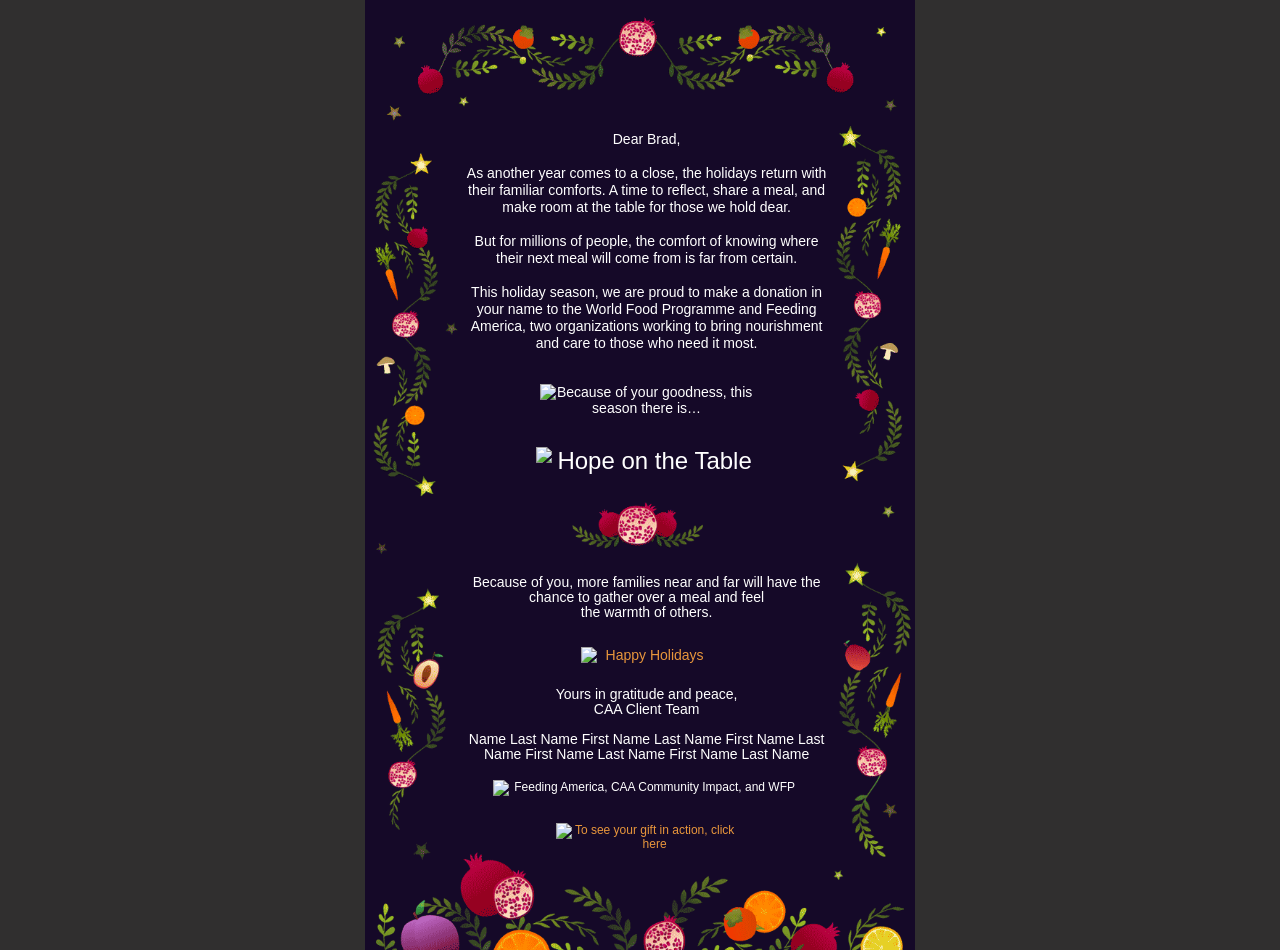
==== email/index.html @ cb6d677e "Rework phone side fillers to close dead space without spreading the text Lower section: replace the " ====
<!DOCTYPE html PUBLIC "-//W3C//DTD XHTML 1.0 Transitional//EN" "http://www.w3.org/TR/xhtml1/DTD/xhtml1-transitional.dtd">
<html dir="ltr" xmlns="http://www.w3.org/1999/xhtml" xmlns:o="urn:schemas-microsoft-com:office:office" lang="en">
 <head>
  <meta name="viewport" content="width=device-width, initial-scale=1">
  <meta charset="UTF-8">
  <meta name="x-apple-disable-message-reformatting">
  <meta http-equiv="X-UA-Compatible" content="IE=edge">
  <meta content="telephone=no" name="format-detection">
  <meta name="color-scheme" content="light dark">
  <meta name="supported-color-schemes" content="light dark">
  <title>Hope on the Table</title>
  <!--[if (mso 16)]>
    <style type="text/css">
    a {text-decoration: none;}
    </style>
    <![endif]-->
  <!--[if gte mso 9]>
<noscript>
         <xml>
           <o:OfficeDocumentSettings>
           <o:AllowPNG></o:AllowPNG>
           <o:PixelsPerInch>96</o:PixelsPerInch>
           </o:OfficeDocumentSettings>
         </xml>
      </noscript>
<![endif]-->
  <style type="text/css">
#outlook a {
  padding:0;
}
span.MsoHyperlink,
span.MsoHyperlinkFollowed {
  color:inherit;
  mso-style-priority:99;
}
a[x-apple-data-detectors],
#MessageViewBody a {
  color:inherit!important;
  text-decoration:none!important;
  font-size:inherit!important;
  font-family:inherit!important;
  font-weight:inherit!important;
  line-height:inherit!important;
}
img {
  -ms-interpolation-mode:bicubic;
}
/* GMAIL APP DARK MODE (iOS). Gmail inverts white text to dark but cannot recolour the
   card's image background, which left dark text on a dark card. Each white paragraph
   sits in two wrappers whose blend modes cancel that inversion, so the text ends up
   white whether or not Gmail has inverted it. "u + .body" matches only inside Gmail,
   so no other mail app sees these rules. Works for pure white text only. */
u + .body .gm-screen { background:#000; mix-blend-mode:screen }
u + .body .gm-diff { background:#000; mix-blend-mode:difference }
/* ORPHANS. The last four words of each paragraph are joined with non-breaking spaces
   and wrapped in a white-space:nowrap span (two methods, in case a client drops one),
   so a paragraph can never end on a line of fewer than four words.
   Where the client supports it, text-wrap:pretty also evens out the lines above. */
.copy p { text-wrap:pretty }
:root {
  color-scheme:light dark;
  supported-color-schemes:light dark;
}
/* DARK MODE. The design is already dark, so the goal is to stop mail apps recolouring it:
   the card colour must stay #150928 or it no longer matches the border GIFs.
   Inline, every card cell also tiles card-bg.png, a solid #150928 image: dark modes
   recolour background colours (and CSS gradients) but leave images alone.
   The rules below cover clients that honour dark-mode CSS. */
@media (prefers-color-scheme:dark) {
  .card, .card td { background-color:#150928!important; background-image:url(images/card-bg.png)!important }
  .copy p { color:#ffffff!important }
}
/* Outlook.com and the Outlook mobile apps */
[data-ogsb] .card, [data-ogsb] .card td { background-color:#150928!important; background-image:url(images/card-bg.png)!important }
[data-ogsc] .copy p { color:#ffffff!important }
/* Phone type and spacing carried over from the Stripo export (same 600px breakpoint):
   tighter line height, smaller gaps, and different sizes for the text images. */
@media only screen and (max-width:600px) {
  .copy p.t { line-height:110%!important }
  .copy p.m30 { margin-bottom:30px!important }
  .copy p.m19 { margin-bottom:19px!important }
  .s20 { padding-bottom:20px!important }
  .s17 { padding-bottom:17px!important }
  .s21 { padding-bottom:21px!important }
  .i208 { width:208px!important }
  .i191 { width:191px!important }
  .i158 { width:158px!important }
  .i328 { width:100%!important; max-width:328px!important }
}
/* The layout is fluid without this block; it only tightens spacing on narrow screens. */
@media only screen and (max-width:480px) {
  .copy { padding-left:2px!important; padding-right:2px!important }
}
/* On the very narrowest phones 14px text cannot fit four words on every line of the
   narrow column, so the copy drops back to 12px there to keep the no-orphan rule. */
@media only screen and (max-width:340px) {
  .copy p.t { font-size:12px!important }
}
/* PHONE SIDE FILLERS. On phones the copy is taller than the side vines, which leaves
   empty side space. Extra vine pieces are stacked above the vines to fill it. They are
   sized so they stay shorter than the copy beside them (otherwise they would push the
   text apart), and they stay hidden on desktop and where media queries are unsupported.
   Upper section: vines sit at the bottom, next to the centre ornament, with a longer
   vine above them on smaller phones and a short star sprig on larger ones.
   Lower section: a short star sprig above the lower vines. */
@media only screen and (max-width:460px) {
  .vb { vertical-align:bottom!important }
}
@media only screen and (max-width:395px) {
  .fill-up { display:block!important; width:100%!important; height:auto!important; max-height:none!important }
}
@media only screen and (min-width:396px) and (max-width:460px) {
  .sprig-up { display:block!important; width:100%!important; height:auto!important; max-height:none!important }
}
@media only screen and (max-width:414px) {
  .sprig-lo { display:block!important; width:100%!important; height:auto!important; max-height:none!important }
}
  </style>
    <![endif]-->
  <!--[if gte mso 9]>
<noscript>
         <xml>
           <o:OfficeDocumentSettings>
           <o:AllowPNG></o:AllowPNG>
           <o:PixelsPerInch>96</o:PixelsPerInch>
           </o:OfficeDocumentSettings>
         </xml>
      </noscript>
<![endif]-->
  <style type="text/css">
#outlook a {
  padding:0;
}
span.MsoHyperlink,
span.MsoHyperlinkFollowed {
  color:inherit;
  mso-style-priority:99;
}
a[x-apple-data-detectors],
#MessageViewBody a {
  color:inherit!important;
  text-decoration:none!important;
  font-size:inherit!important;
  font-family:inherit!important;
  font-weight:inherit!important;
  line-height:inherit!important;
}
img {
  -ms-interpolation-mode:bicubic;
}
/* GMAIL APP DARK MODE (iOS). Gmail inverts white text to dark but cannot recolour the
   card's image background, which left dark text on a dark card. Each white paragraph
   sits in two wrappers whose blend modes cancel that inversion, so the text ends up
   white whether or not Gmail has inverted it. "u + .body" matches only inside Gmail,
   so no other mail app sees these rules. Works for pure white text only. */
u + .body .gm-screen { background:#000; mix-blend-mode:screen }
u + .body .gm-diff { background:#000; mix-blend-mode:difference }
/* ORPHANS. The last four words of each paragraph are joined with non-breaking spaces
   and wrapped in a white-space:nowrap span (two methods, in case a client drops one),
   so a paragraph can never end on a line of fewer than four words.
   Where the client supports it, text-wrap:pretty also evens out the lines above. */
.copy p { text-wrap:pretty }
:root {
  color-scheme:light dark;
  supported-color-schemes:light dark;
}
/* DARK MODE. The design is already dark, so the goal is to stop mail apps recolouring it:
   the card colour must stay #150928 or it no longer matches the border GIFs.
   Inline, every card cell also tiles card-bg.png, a solid #150928 image: dark modes
   recolour background colours (and CSS gradients) but leave images alone.
   The rules below cover clients that honour dark-mode CSS. */
@media (prefers-color-scheme:dark) {
  .card, .card td { background-color:#150928!important; background-image:url(images/card-bg.png)!important }
  .copy p { color:#ffffff!important }
}
/* Outlook.com and the Outlook mobile apps */
[data-ogsb] .card, [data-ogsb] .card td { background-color:#150928!important; background-image:url(images/card-bg.png)!important }
[data-ogsc] .copy p { color:#ffffff!important }
/* Phone type and spacing carried over from the Stripo export (same 600px breakpoint):
   tighter line height, smaller gaps, and different sizes for the text images. */
@media only screen and (max-width:600px) {
  .copy p.t { line-height:110%!important }
  .copy p.m30 { margin-bottom:30px!important }
  .copy p.m19 { margin-bottom:19px!important }
  .s20 { padding-bottom:20px!important }
  .s17 { padding-bottom:17px!important }
  .s21 { padding-bottom:21px!important }
  .i208 { width:208px!important }
  .i191 { width:191px!important }
  .i158 { width:158px!important }
  .i328 { width:100%!important; max-width:328px!important }
}
/* The layout is fluid without this block; it only tightens spacing on narrow screens. */
@media only screen and (max-width:480px) {
  .copy { padding-left:2px!important; padding-right:2px!important }
}
/* On the very narrowest phones 14px text cannot fit four words on every line of the
   narrow column, so the copy drops back to 12px there to keep the no-orphan rule. */
@media only screen and (max-width:340px) {
  .copy p.t { font-size:12px!important }
}
/* On phones the closing copy is taller than the lower vines, which leaves empty side
   space above them. An extra vine is stacked on top to fill it: a longer one on small
   phones, a short star sprig on larger phones where the gap is smaller. Both stay
   hidden on desktop and where media queries are not supported. */
@media only screen and (max-width:380px) {
  .fill { display:block!important; width:100%!important; height:auto!important; max-height:none!important }
}
@media only screen and (min-width:381px) and (max-width:460px) {
  .fill2 { display:block!important; width:100%!important; height:auto!important; max-height:none!important }
}
  </style>
 </head>
 <body class="body" style="width:100%;height:100%;font-family:arial, 'helvetica neue', helvetica, sans-serif;-webkit-text-size-adjust:100%;-ms-text-size-adjust:100%;padding:0;Margin:0;background-color:#302F2F">
  <div dir="ltr" lang="en" style="background-color:#302F2F">
   <!--[if gte mso 9]>
 <v:background xmlns:v="urn:schemas-microsoft-com:vml" fill="t">
   <v:fill type="tile" color="#302f2f"></v:fill>
 </v:background>
<![endif]-->
   <table cellspacing="0" cellpadding="0" width="100%" role="presentation" style="mso-table-lspace:0pt;mso-table-rspace:0pt;border-collapse:collapse;border-spacing:0px;padding:0;Margin:0;width:100%;height:100%">
    <tr>
     <td align="center" valign="top" background="https://fcetioh.stripocdn.email/content/guids/CABINET_0accc73189b1af1fe52f40ec5e8c17fe4d7eea9a4fdfcc6ef435d49ac88b72da/images/frame_10.png" style="padding:0;Margin:0;background-image:url(https://fcetioh.stripocdn.email/content/guids/CABINET_0accc73189b1af1fe52f40ec5e8c17fe4d7eea9a4fdfcc6ef435d49ac88b72da/images/frame_10.png);background-repeat:repeat;background-position:center top">

      <!-- Classic Outlook ignores max-width, so it gets a fixed 550px wrapper. -->
      <!--[if mso]><table role="presentation" cellpadding="0" cellspacing="0" width="550" align="center"><tr><td><![endif]-->

      <!-- CARD: fluid up to 550px. The border is seven animated GIF slices, all real images,
           stacked around two text sections that are free to grow with the copy.
           #150928 is the flat background colour baked into every slice. -->
      <table class="card" cellpadding="0" cellspacing="0" align="center" bgcolor="#150928" background="images/card-bg.png" role="presentation" style="mso-table-lspace:0pt;mso-table-rspace:0pt;border-collapse:collapse;border-spacing:0px;width:100%;max-width:550px;background-color:#150928;background-image:url(images/card-bg.png)">

       <!-- BORDER: top garland -->
       <tr>
        <td bgcolor="#150928" background="images/card-bg.png" style="padding:0;Margin:0;font-size:0;line-height:0;background-color:#150928;background-image:url(images/card-bg.png)"><img src="images/border-top.gif" width="550" alt="" style="display:block;width:100%;height:auto;border:0;outline:none;text-decoration:none"></td>
       </tr>

       <!-- SECTION 1: letter + headline, between the upper side vines -->
       <tr>
        <td style="padding:0;Margin:0">
         <table cellpadding="0" cellspacing="0" width="100%" role="presentation" style="mso-table-lspace:0pt;mso-table-rspace:0pt;border-collapse:collapse;border-spacing:0px;width:100%">
          <tr>
           <td class="vb" width="17.4%" valign="middle" bgcolor="#150928" background="images/card-bg.png" style="background-color:#150928;background-image:url(images/card-bg.png);padding:0;Margin:0;width:17.4%;font-size:0;line-height:0"><!--[if !mso]><!--><img class="fill-up" src="images/border-fill-left.gif" alt="" style="display:none;max-height:0;overflow:hidden;border:0;outline:none;text-decoration:none"><img class="sprig-up" src="images/border-star-left.gif" alt="" style="display:none;max-height:0;overflow:hidden;border:0;outline:none;text-decoration:none"><!--<![endif]--><img src="images/border-upper-left.gif" width="96" alt="" style="display:block;width:100%;height:auto;border:0;outline:none;text-decoration:none"></td>
           <td class="copy" align="center" valign="middle" bgcolor="#150928" background="images/card-bg.png" style="background-color:#150928;background-image:url(images/card-bg.png);padding:0 6px 20px;Margin:0">
            <!-- Mandrill: greeting name goes here -->
            <div class="gm-screen"><div class="gm-diff"><p class="t" style="Margin:0 0 17px;mso-line-height-rule:exactly;font-family:helvetica, 'helvetica neue', arial, verdana, sans-serif;line-height:17px;letter-spacing:0;font-weight:400;color:#ffffff;font-size:14px">Dear Brad,</p></div></div>
            <div class="gm-screen"><div class="gm-diff"><p class="t" style="Margin:0 0 17px;mso-line-height-rule:exactly;font-family:helvetica, 'helvetica neue', arial, verdana, sans-serif;line-height:17px;letter-spacing:0;font-weight:400;color:#ffffff;font-size:14px">As another year comes to a close, the holidays return with their familiar comforts. A time to reflect, share a meal, and make room at the table for <span style="white-space:nowrap">those&nbsp;we&nbsp;hold&nbsp;dear.</span></p></div></div>
            <div class="gm-screen"><div class="gm-diff"><p class="t" style="Margin:0 0 17px;mso-line-height-rule:exactly;font-family:helvetica, 'helvetica neue', arial, verdana, sans-serif;line-height:17px;letter-spacing:0;font-weight:400;color:#ffffff;font-size:14px">But for millions of people, the comfort of knowing where their next meal will come from <span style="white-space:nowrap">is&nbsp;far&nbsp;from&nbsp;certain.</span></p></div></div>
            <div class="gm-screen"><div class="gm-diff"><p class="t m30" style="Margin:0 0 32px;mso-line-height-rule:exactly;font-family:helvetica, 'helvetica neue', arial, verdana, sans-serif;line-height:17px;letter-spacing:0;font-weight:400;color:#ffffff;font-size:14px">This holiday season, we are proud to make a donation in your name to the World Food Programme and Feeding America, two organizations working to bring nourishment and care to those <span style="white-space:nowrap">who&nbsp;need&nbsp;it&nbsp;most.</span></p></div></div>
            <table cellpadding="0" cellspacing="0" align="center" role="presentation" style="mso-table-lspace:0pt;mso-table-rspace:0pt;border-collapse:collapse;border-spacing:0px">
             <tr>
              <td class="s20" align="center" style="padding:0 0 31px;Margin:0;font-size:0"><img class="i208" src="https://fcetioh.stripocdn.email/content/guids/CABINET_00a0d6fecd8da9bb60e76471b2620e7f6abd9579eed82ce5074ff3a0ddf4182b/images/because_of_your_goodness_this_season_there_isorange.png" alt="Because of your goodness, this season there is…" width="214" style="display:block;width:214px;max-width:100%;height:auto;font-size:14px;color:#ffffff;border:0;outline:none;text-decoration:none"></td>
             </tr>
             <tr>
              <td align="center" style="padding:0;Margin:0;font-size:0"><img src="https://fcetioh.stripocdn.email/content/guids/CABINET_0accc73189b1af1fe52f40ec5e8c17fe4d7eea9a4fdfcc6ef435d49ac88b72da/images/hope_on_the_table.png" class="i191" alt="Hope on the Table" width="222" style="display:block;width:222px;max-width:100%;height:auto;font-size:24px;color:#ffffff;border:0;outline:none;text-decoration:none"></td>
             </tr>
            </table>
           </td>
           <td class="vb" width="15%" valign="middle" bgcolor="#150928" background="images/card-bg.png" style="background-color:#150928;background-image:url(images/card-bg.png);padding:0;Margin:0;width:15%;font-size:0;line-height:0"><!--[if !mso]><!--><img class="fill-up" src="images/border-fill-right.gif" alt="" style="display:none;max-height:0;overflow:hidden;border:0;outline:none;text-decoration:none"><img class="sprig-up" src="images/border-star-right-alt.gif" alt="" style="display:none;max-height:0;overflow:hidden;border:0;outline:none;text-decoration:none"><!--<![endif]--><img src="images/border-upper-right.gif" width="83" alt="" style="display:block;width:100%;height:auto;border:0;outline:none;text-decoration:none"></td>
          </tr>
         </table>
        </td>
       </tr>

       <!-- BORDER: centre pomegranate divider -->
       <tr>
        <td bgcolor="#150928" background="images/card-bg.png" style="padding:0;Margin:0;font-size:0;line-height:0;background-color:#150928;background-image:url(images/card-bg.png)"><img src="images/border-centre.gif" width="550" alt="" style="display:block;width:100%;height:auto;border:0;outline:none;text-decoration:none"></td>
       </tr>

       <!-- SECTION 2: closing + signature, between the lower side vines.
            The vines and the copy are bottom-aligned: the vines stay joined to the
            fruit below, and the last line sits just above the garland, however long
            the signature list gets. -->
       <tr>
        <td style="padding:0;Margin:0">
         <table cellpadding="0" cellspacing="0" width="100%" role="presentation" style="mso-table-lspace:0pt;mso-table-rspace:0pt;border-collapse:collapse;border-spacing:0px;width:100%">
          <tr>
           <td width="17.4%" valign="bottom" bgcolor="#150928" background="images/card-bg.png" style="background-color:#150928;background-image:url(images/card-bg.png);padding:0;Margin:0;width:17.4%;font-size:0;line-height:0"><!--[if !mso]><!--><img class="sprig-lo" src="images/border-star-left.gif" alt="" style="display:none;max-height:0;overflow:hidden;border:0;outline:none;text-decoration:none"><!--<![endif]--><img src="images/border-lower-left.gif" width="96" alt="" style="display:block;width:100%;height:auto;border:0;outline:none;text-decoration:none"></td>
           <td class="copy" align="center" valign="bottom" bgcolor="#150928" background="images/card-bg.png" style="background-color:#150928;background-image:url(images/card-bg.png);padding:14px 6px 0;Margin:0">
            <div class="gm-screen"><div class="gm-diff"><p class="t m19" style="Margin:0 0 27px;mso-line-height-rule:exactly;font-family:arial, 'helvetica neue', helvetica, sans-serif;line-height:15px;letter-spacing:0;font-weight:normal;color:#ffffff;font-size:14px">Because of you, more families near and far will have the chance to gather over a meal and feel <span style="white-space:nowrap">the&nbsp;warmth&nbsp;of&nbsp;others.</span></p></div></div>
            <table cellpadding="0" cellspacing="0" align="center" role="presentation" style="mso-table-lspace:0pt;mso-table-rspace:0pt;border-collapse:collapse;border-spacing:0px">
             <tr>
              <td class="s17" align="center" style="padding:0 0 24px;Margin:0;font-size:0"><img class="i158" src="https://fcetioh.stripocdn.email/content/guids/CABINET_00a0d6fecd8da9bb60e76471b2620e7f6abd9579eed82ce5074ff3a0ddf4182b/images/happy_holidaysorange.png" alt="Happy Holidays" width="132" style="display:block;width:132px;max-width:100%;height:auto;font-size:14px;color:#e8963c;border:0;outline:none;text-decoration:none"></td>
             </tr>
            </table>
            <div class="gm-screen"><div class="gm-diff"><p class="t" style="Margin:0 0 15px;mso-line-height-rule:exactly;font-family:arial, 'helvetica neue', helvetica, sans-serif;line-height:15px;letter-spacing:0;font-weight:normal;color:#ffffff;font-size:14px">Yours in gratitude and peace,<br>CAA Client Team</p></div></div>
            <!-- Mandrill: signature names go here; the section grows to fit.
                 To keep the no-orphan rule with merged names, join the last four words
                 with &nbsp; in the merge value (or each first and last name pair). -->
            <div class="gm-screen"><div class="gm-diff"><p class="t" style="Margin:0 0 18px;mso-line-height-rule:exactly;font-family:arial, 'helvetica neue', helvetica, sans-serif;line-height:15px;letter-spacing:0;font-weight:normal;color:#ffffff;font-size:14px">Name Last Name First Name Last Name First Name Last Name First Name Last Name <span style="white-space:nowrap">First&nbsp;Name&nbsp;Last&nbsp;Name</span></p></div></div>
            <table cellpadding="0" cellspacing="0" align="center" role="presentation" style="mso-table-lspace:0pt;mso-table-rspace:0pt;border-collapse:collapse;border-spacing:0px">
             <tr>
              <td class="s21" align="center" style="padding:0 0 27px;Margin:0;font-size:0"><img class="i328" src="https://fcetioh.stripocdn.email/content/guids/CABINET_0accc73189b1af1fe52f40ec5e8c17fe4d7eea9a4fdfcc6ef435d49ac88b72da/images/group_48098418.png" alt="Feeding America, CAA Community Impact, and WFP" width="308" style="display:block;width:308px;max-width:100%;height:auto;font-size:12px;color:#ffffff;border:0;outline:none;text-decoration:none"></td>
             </tr>
             <tr>
              <td align="center" style="padding:0;Margin:0;font-size:0"><img class="i208" src="https://fcetioh.stripocdn.email/content/guids/CABINET_00a0d6fecd8da9bb60e76471b2620e7f6abd9579eed82ce5074ff3a0ddf4182b/images/to_see_your_gift_in_action_click_here_orange.png" alt="To see your gift in action, click here" width="181" style="display:block;width:181px;max-width:100%;height:auto;font-size:12px;color:#e8963c;border:0;outline:none;text-decoration:none"></td>
             </tr>
            </table>
           </td>
           <td width="15%" valign="bottom" bgcolor="#150928" background="images/card-bg.png" style="background-color:#150928;background-image:url(images/card-bg.png);padding:0;Margin:0;width:15%;font-size:0;line-height:0"><!--[if !mso]><!--><img class="sprig-lo" src="images/border-star-right.gif" alt="" style="display:none;max-height:0;overflow:hidden;border:0;outline:none;text-decoration:none"><!--<![endif]--><img src="images/border-lower-right.gif" width="83" alt="" style="display:block;width:100%;height:auto;border:0;outline:none;text-decoration:none"></td>
          </tr>
         </table>
        </td>
       </tr>

       <!-- BORDER: bottom fruit -->
       <tr>
        <td bgcolor="#150928" background="images/card-bg.png" style="padding:0;Margin:0;font-size:0;line-height:0;background-color:#150928;background-image:url(images/card-bg.png)"><img src="images/border-bottom.gif" width="550" alt="" style="display:block;width:100%;height:auto;border:0;outline:none;text-decoration:none"></td>
       </tr>
      </table>

      <!--[if mso]></td></tr></table><![endif]-->
     </td>
    </tr>
   </table>
  </div>
 </body>
</html>
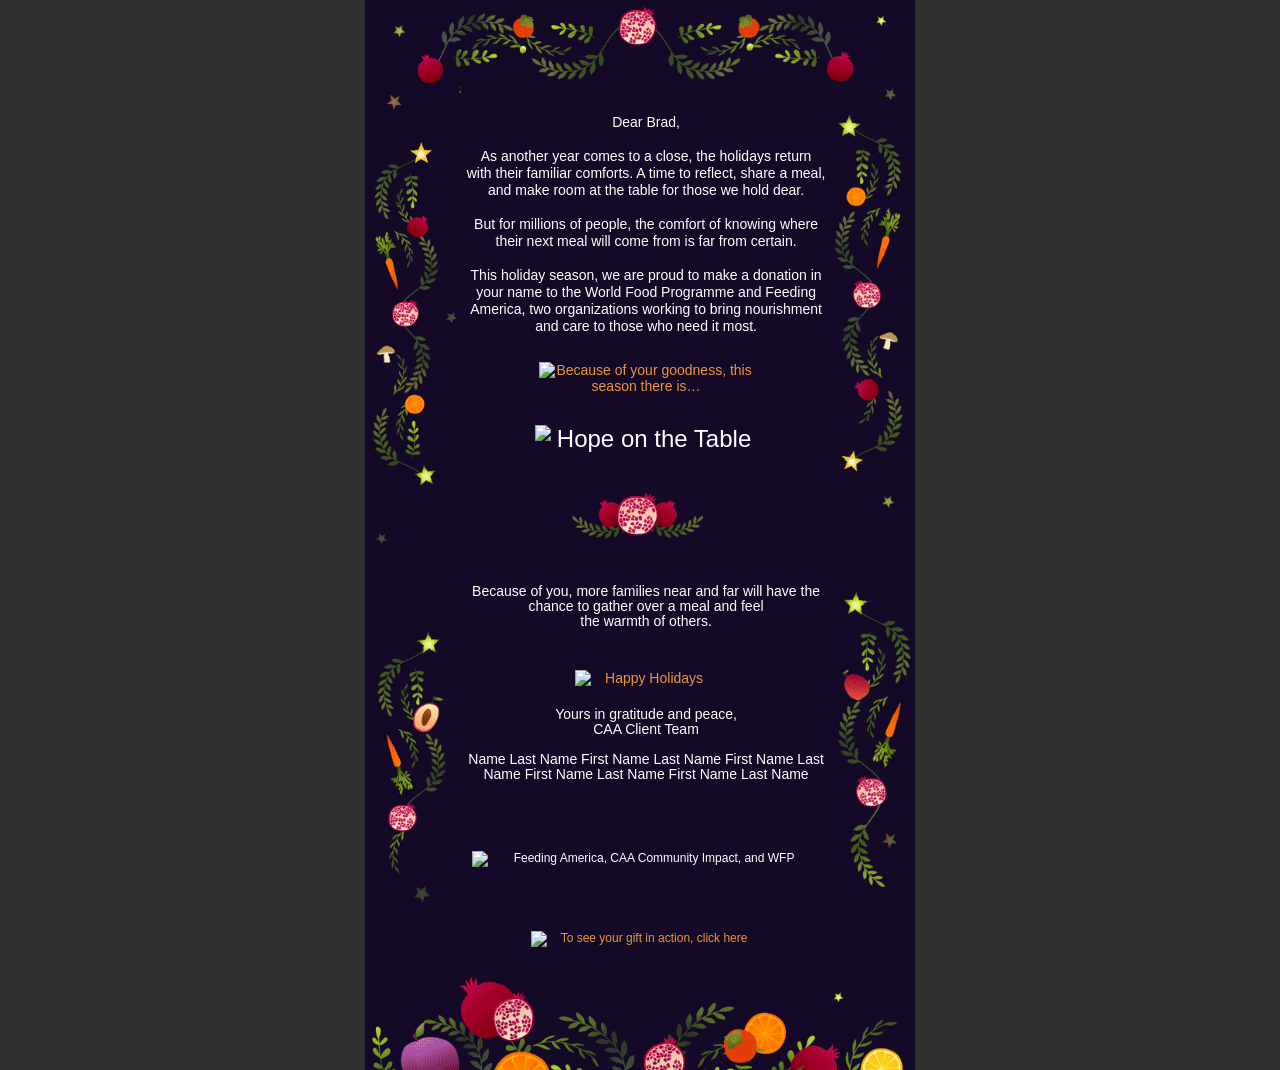
==== commit 34e604d1: "Adopt the new desktop and mobile border art and latest Stripo spacing Re-slice the border from email" ====
--- a/email/index.html
+++ b/email/index.html
@@ -73,12 +73,23 @@
 /* Outlook.com and the Outlook mobile apps */
 [data-ogsb] .card, [data-ogsb] .card td { background-color:#150928!important; background-image:url(images/card-bg.png)!important }
 [data-ogsc] .copy p { color:#ffffff!important }
-/* Phone type and spacing carried over from the Stripo export (same 600px breakpoint):
-   tighter line height, smaller gaps, and different sizes for the text images. */
-@media only screen and (max-width:600px) {
+/* PHONES (440px and narrower: the widest current phone in portrait).
+   1. The border swaps to the taller mobile artwork: each border slot holds a desktop
+      image (.dsk) and a hidden mobile image (.mob), and the side columns take the
+      mobile artwork's proportions. Where media queries are unsupported the desktop
+      border simply stays. Wider than 440px the mobile vines would outgrow the copy.
+   2. Type, gaps and text-image sizes take the phone values from the Stripo export. */
+@media only screen and (max-width:440px) {
+  .dsk { display:none!important }
+  .mob { display:block!important; width:100%!important; height:auto!important; max-height:none!important }
+  .col-l { width:18.4%!important }
+  .col-r { width:15.8%!important }
+  .c1 { padding:10px 2px 8px!important; vertical-align:bottom!important }
+  .c2 { padding:10px 2px 5px!important }
   .copy p.t { line-height:110%!important }
   .copy p.m30 { margin-bottom:30px!important }
   .copy p.m19 { margin-bottom:19px!important }
+  .copy p.m63 { margin-bottom:63px!important }
   .s20 { padding-bottom:20px!important }
   .s17 { padding-bottom:17px!important }
   .s21 { padding-bottom:21px!important }
@@ -87,127 +98,10 @@
   .i158 { width:158px!important }
   .i328 { width:100%!important; max-width:328px!important }
 }
-/* The layout is fluid without this block; it only tightens spacing on narrow screens. */
-@media only screen and (max-width:480px) {
-  .copy { padding-left:2px!important; padding-right:2px!important }
-}
 /* On the very narrowest phones 14px text cannot fit four words on every line of the
    narrow column, so the copy drops back to 12px there to keep the no-orphan rule. */
-@media only screen and (max-width:340px) {
+@media only screen and (max-width:345px) {
   .copy p.t { font-size:12px!important }
-}
-/* PHONE SIDE FILLERS. On phones the copy is taller than the side vines, which leaves
-   empty side space. Extra vine pieces are stacked above the vines to fill it. They are
-   sized so they stay shorter than the copy beside them (otherwise they would push the
-   text apart), and they stay hidden on desktop and where media queries are unsupported.
-   Upper section: vines sit at the bottom, next to the centre ornament, with a longer
-   vine above them on smaller phones and a short star sprig on larger ones.
-   Lower section: a short star sprig above the lower vines. */
-@media only screen and (max-width:460px) {
-  .vb { vertical-align:bottom!important }
-}
-@media only screen and (max-width:395px) {
-  .fill-up { display:block!important; width:100%!important; height:auto!important; max-height:none!important }
-}
-@media only screen and (min-width:396px) and (max-width:460px) {
-  .sprig-up { display:block!important; width:100%!important; height:auto!important; max-height:none!important }
-}
-@media only screen and (max-width:414px) {
-  .sprig-lo { display:block!important; width:100%!important; height:auto!important; max-height:none!important }
-}
-  </style>
-    <![endif]-->
-  <!--[if gte mso 9]>
-<noscript>
-         <xml>
-           <o:OfficeDocumentSettings>
-           <o:AllowPNG></o:AllowPNG>
-           <o:PixelsPerInch>96</o:PixelsPerInch>
-           </o:OfficeDocumentSettings>
-         </xml>
-      </noscript>
-<![endif]-->
-  <style type="text/css">
-#outlook a {
-  padding:0;
-}
-span.MsoHyperlink,
-span.MsoHyperlinkFollowed {
-  color:inherit;
-  mso-style-priority:99;
-}
-a[x-apple-data-detectors],
-#MessageViewBody a {
-  color:inherit!important;
-  text-decoration:none!important;
-  font-size:inherit!important;
-  font-family:inherit!important;
-  font-weight:inherit!important;
-  line-height:inherit!important;
-}
-img {
-  -ms-interpolation-mode:bicubic;
-}
-/* GMAIL APP DARK MODE (iOS). Gmail inverts white text to dark but cannot recolour the
-   card's image background, which left dark text on a dark card. Each white paragraph
-   sits in two wrappers whose blend modes cancel that inversion, so the text ends up
-   white whether or not Gmail has inverted it. "u + .body" matches only inside Gmail,
-   so no other mail app sees these rules. Works for pure white text only. */
-u + .body .gm-screen { background:#000; mix-blend-mode:screen }
-u + .body .gm-diff { background:#000; mix-blend-mode:difference }
-/* ORPHANS. The last four words of each paragraph are joined with non-breaking spaces
-   and wrapped in a white-space:nowrap span (two methods, in case a client drops one),
-   so a paragraph can never end on a line of fewer than four words.
-   Where the client supports it, text-wrap:pretty also evens out the lines above. */
-.copy p { text-wrap:pretty }
-:root {
-  color-scheme:light dark;
-  supported-color-schemes:light dark;
-}
-/* DARK MODE. The design is already dark, so the goal is to stop mail apps recolouring it:
-   the card colour must stay #150928 or it no longer matches the border GIFs.
-   Inline, every card cell also tiles card-bg.png, a solid #150928 image: dark modes
-   recolour background colours (and CSS gradients) but leave images alone.
-   The rules below cover clients that honour dark-mode CSS. */
-@media (prefers-color-scheme:dark) {
-  .card, .card td { background-color:#150928!important; background-image:url(images/card-bg.png)!important }
-  .copy p { color:#ffffff!important }
-}
-/* Outlook.com and the Outlook mobile apps */
-[data-ogsb] .card, [data-ogsb] .card td { background-color:#150928!important; background-image:url(images/card-bg.png)!important }
-[data-ogsc] .copy p { color:#ffffff!important }
-/* Phone type and spacing carried over from the Stripo export (same 600px breakpoint):
-   tighter line height, smaller gaps, and different sizes for the text images. */
-@media only screen and (max-width:600px) {
-  .copy p.t { line-height:110%!important }
-  .copy p.m30 { margin-bottom:30px!important }
-  .copy p.m19 { margin-bottom:19px!important }
-  .s20 { padding-bottom:20px!important }
-  .s17 { padding-bottom:17px!important }
-  .s21 { padding-bottom:21px!important }
-  .i208 { width:208px!important }
-  .i191 { width:191px!important }
-  .i158 { width:158px!important }
-  .i328 { width:100%!important; max-width:328px!important }
-}
-/* The layout is fluid without this block; it only tightens spacing on narrow screens. */
-@media only screen and (max-width:480px) {
-  .copy { padding-left:2px!important; padding-right:2px!important }
-}
-/* On the very narrowest phones 14px text cannot fit four words on every line of the
-   narrow column, so the copy drops back to 12px there to keep the no-orphan rule. */
-@media only screen and (max-width:340px) {
-  .copy p.t { font-size:12px!important }
-}
-/* On phones the closing copy is taller than the lower vines, which leaves empty side
-   space above them. An extra vine is stacked on top to fill it: a longer one on small
-   phones, a short star sprig on larger phones where the gap is smaller. Both stay
-   hidden on desktop and where media queries are not supported. */
-@media only screen and (max-width:380px) {
-  .fill { display:block!important; width:100%!important; height:auto!important; max-height:none!important }
-}
-@media only screen and (min-width:381px) and (max-width:460px) {
-  .fill2 { display:block!important; width:100%!important; height:auto!important; max-height:none!important }
 }
   </style>
  </head>
@@ -226,13 +120,14 @@
       <!--[if mso]><table role="presentation" cellpadding="0" cellspacing="0" width="550" align="center"><tr><td><![endif]-->
 
       <!-- CARD: fluid up to 550px. The border is seven animated GIF slices, all real images,
-           stacked around two text sections that are free to grow with the copy.
+           stacked around two text sections that are free to grow with the copy. Desktop
+           slices are cut from email_4.gif, phone slices from emailmobile.gif.
            #150928 is the flat background colour baked into every slice. -->
       <table class="card" cellpadding="0" cellspacing="0" align="center" bgcolor="#150928" background="images/card-bg.png" role="presentation" style="mso-table-lspace:0pt;mso-table-rspace:0pt;border-collapse:collapse;border-spacing:0px;width:100%;max-width:550px;background-color:#150928;background-image:url(images/card-bg.png)">
 
        <!-- BORDER: top garland -->
        <tr>
-        <td bgcolor="#150928" background="images/card-bg.png" style="padding:0;Margin:0;font-size:0;line-height:0;background-color:#150928;background-image:url(images/card-bg.png)"><img src="images/border-top.gif" width="550" alt="" style="display:block;width:100%;height:auto;border:0;outline:none;text-decoration:none"></td>
+        <td bgcolor="#150928" background="images/card-bg.png" style="padding:0;Margin:0;font-size:0;line-height:0;background-color:#150928;background-image:url(images/card-bg.png)"><img class="dsk" src="images/border-d-top.gif" width="550" alt="" style="display:block;width:100%;height:auto;border:0;outline:none;text-decoration:none"><!--[if !mso]><!--><img class="mob" src="images/border-m-top.gif" alt="" style="display:none;max-height:0;overflow:hidden;border:0;outline:none;text-decoration:none"><!--<![endif]--></td>
        </tr>
 
        <!-- SECTION 1: letter + headline, between the upper side vines -->
@@ -240,23 +135,23 @@
         <td style="padding:0;Margin:0">
          <table cellpadding="0" cellspacing="0" width="100%" role="presentation" style="mso-table-lspace:0pt;mso-table-rspace:0pt;border-collapse:collapse;border-spacing:0px;width:100%">
           <tr>
-           <td class="vb" width="17.4%" valign="middle" bgcolor="#150928" background="images/card-bg.png" style="background-color:#150928;background-image:url(images/card-bg.png);padding:0;Margin:0;width:17.4%;font-size:0;line-height:0"><!--[if !mso]><!--><img class="fill-up" src="images/border-fill-left.gif" alt="" style="display:none;max-height:0;overflow:hidden;border:0;outline:none;text-decoration:none"><img class="sprig-up" src="images/border-star-left.gif" alt="" style="display:none;max-height:0;overflow:hidden;border:0;outline:none;text-decoration:none"><!--<![endif]--><img src="images/border-upper-left.gif" width="96" alt="" style="display:block;width:100%;height:auto;border:0;outline:none;text-decoration:none"></td>
-           <td class="copy" align="center" valign="middle" bgcolor="#150928" background="images/card-bg.png" style="background-color:#150928;background-image:url(images/card-bg.png);padding:0 6px 20px;Margin:0">
+           <td class="col-l" width="17.4%" valign="middle" bgcolor="#150928" background="images/card-bg.png" style="background-color:#150928;background-image:url(images/card-bg.png);padding:0;Margin:0;width:17.4%;font-size:0;line-height:0"><img class="dsk" src="images/border-d-upper-left.gif" width="96" alt="" style="display:block;width:100%;height:auto;border:0;outline:none;text-decoration:none"><!--[if !mso]><!--><img class="mob" src="images/border-m-upper-left.gif" alt="" style="display:none;max-height:0;overflow:hidden;border:0;outline:none;text-decoration:none"><!--<![endif]--></td>
+           <td class="copy c1" align="center" valign="middle" bgcolor="#150928" background="images/card-bg.png" style="background-color:#150928;background-image:url(images/card-bg.png);padding:14px 6px 20px;Margin:0">
             <!-- Mandrill: greeting name goes here -->
             <div class="gm-screen"><div class="gm-diff"><p class="t" style="Margin:0 0 17px;mso-line-height-rule:exactly;font-family:helvetica, 'helvetica neue', arial, verdana, sans-serif;line-height:17px;letter-spacing:0;font-weight:400;color:#ffffff;font-size:14px">Dear Brad,</p></div></div>
             <div class="gm-screen"><div class="gm-diff"><p class="t" style="Margin:0 0 17px;mso-line-height-rule:exactly;font-family:helvetica, 'helvetica neue', arial, verdana, sans-serif;line-height:17px;letter-spacing:0;font-weight:400;color:#ffffff;font-size:14px">As another year comes to a close, the holidays return with their familiar comforts. A time to reflect, share a meal, and make room at the table for <span style="white-space:nowrap">those&nbsp;we&nbsp;hold&nbsp;dear.</span></p></div></div>
             <div class="gm-screen"><div class="gm-diff"><p class="t" style="Margin:0 0 17px;mso-line-height-rule:exactly;font-family:helvetica, 'helvetica neue', arial, verdana, sans-serif;line-height:17px;letter-spacing:0;font-weight:400;color:#ffffff;font-size:14px">But for millions of people, the comfort of knowing where their next meal will come from <span style="white-space:nowrap">is&nbsp;far&nbsp;from&nbsp;certain.</span></p></div></div>
-            <div class="gm-screen"><div class="gm-diff"><p class="t m30" style="Margin:0 0 32px;mso-line-height-rule:exactly;font-family:helvetica, 'helvetica neue', arial, verdana, sans-serif;line-height:17px;letter-spacing:0;font-weight:400;color:#ffffff;font-size:14px">This holiday season, we are proud to make a donation in your name to the World Food Programme and Feeding America, two organizations working to bring nourishment and care to those <span style="white-space:nowrap">who&nbsp;need&nbsp;it&nbsp;most.</span></p></div></div>
+            <div class="gm-screen"><div class="gm-diff"><p class="t m30" style="Margin:0 0 27px;mso-line-height-rule:exactly;font-family:helvetica, 'helvetica neue', arial, verdana, sans-serif;line-height:17px;letter-spacing:0;font-weight:400;color:#ffffff;font-size:14px">This holiday season, we are proud to make a donation in your name to the World Food Programme and Feeding America, two organizations working to bring nourishment and care to those <span style="white-space:nowrap">who&nbsp;need&nbsp;it&nbsp;most.</span></p></div></div>
             <table cellpadding="0" cellspacing="0" align="center" role="presentation" style="mso-table-lspace:0pt;mso-table-rspace:0pt;border-collapse:collapse;border-spacing:0px">
              <tr>
-              <td class="s20" align="center" style="padding:0 0 31px;Margin:0;font-size:0"><img class="i208" src="https://fcetioh.stripocdn.email/content/guids/CABINET_00a0d6fecd8da9bb60e76471b2620e7f6abd9579eed82ce5074ff3a0ddf4182b/images/because_of_your_goodness_this_season_there_isorange.png" alt="Because of your goodness, this season there is…" width="214" style="display:block;width:214px;max-width:100%;height:auto;font-size:14px;color:#ffffff;border:0;outline:none;text-decoration:none"></td>
-             </tr>
-             <tr>
-              <td align="center" style="padding:0;Margin:0;font-size:0"><img src="https://fcetioh.stripocdn.email/content/guids/CABINET_0accc73189b1af1fe52f40ec5e8c17fe4d7eea9a4fdfcc6ef435d49ac88b72da/images/hope_on_the_table.png" class="i191" alt="Hope on the Table" width="222" style="display:block;width:222px;max-width:100%;height:auto;font-size:24px;color:#ffffff;border:0;outline:none;text-decoration:none"></td>
+              <td class="s20" align="center" style="padding:0 0 31px;Margin:0;font-size:0"><img class="i208" src="https://fcetioh.stripocdn.email/content/guids/CABINET_00a0d6fecd8da9bb60e76471b2620e7f6abd9579eed82ce5074ff3a0ddf4182b/images/because_of_your_goodness_this_season_there_isorange.png" alt="Because of your goodness, this season there is…" width="214" style="display:block;width:214px;max-width:100%;height:auto;font-size:14px;color:#e8963c;border:0;outline:none;text-decoration:none"></td>
+             </tr>
+             <tr>
+              <td align="center" style="padding:0;Margin:0;font-size:0"><img class="i191" src="https://fcetioh.stripocdn.email/content/guids/CABINET_0accc73189b1af1fe52f40ec5e8c17fe4d7eea9a4fdfcc6ef435d49ac88b72da/images/hope_on_the_table.png" alt="Hope on the Table" width="222" style="display:block;width:222px;max-width:100%;height:auto;font-size:24px;color:#ffffff;border:0;outline:none;text-decoration:none"></td>
              </tr>
             </table>
            </td>
-           <td class="vb" width="15%" valign="middle" bgcolor="#150928" background="images/card-bg.png" style="background-color:#150928;background-image:url(images/card-bg.png);padding:0;Margin:0;width:15%;font-size:0;line-height:0"><!--[if !mso]><!--><img class="fill-up" src="images/border-fill-right.gif" alt="" style="display:none;max-height:0;overflow:hidden;border:0;outline:none;text-decoration:none"><img class="sprig-up" src="images/border-star-right-alt.gif" alt="" style="display:none;max-height:0;overflow:hidden;border:0;outline:none;text-decoration:none"><!--<![endif]--><img src="images/border-upper-right.gif" width="83" alt="" style="display:block;width:100%;height:auto;border:0;outline:none;text-decoration:none"></td>
+           <td class="col-r" width="15.2%" valign="middle" bgcolor="#150928" background="images/card-bg.png" style="background-color:#150928;background-image:url(images/card-bg.png);padding:0;Margin:0;width:15.2%;font-size:0;line-height:0"><img class="dsk" src="images/border-d-upper-right.gif" width="84" alt="" style="display:block;width:100%;height:auto;border:0;outline:none;text-decoration:none"><!--[if !mso]><!--><img class="mob" src="images/border-m-upper-right.gif" alt="" style="display:none;max-height:0;overflow:hidden;border:0;outline:none;text-decoration:none"><!--<![endif]--></td>
           </tr>
          </table>
         </td>
@@ -264,40 +159,39 @@
 
        <!-- BORDER: centre pomegranate divider -->
        <tr>
-        <td bgcolor="#150928" background="images/card-bg.png" style="padding:0;Margin:0;font-size:0;line-height:0;background-color:#150928;background-image:url(images/card-bg.png)"><img src="images/border-centre.gif" width="550" alt="" style="display:block;width:100%;height:auto;border:0;outline:none;text-decoration:none"></td>
+        <td bgcolor="#150928" background="images/card-bg.png" style="padding:0;Margin:0;font-size:0;line-height:0;background-color:#150928;background-image:url(images/card-bg.png)"><img class="dsk" src="images/border-d-centre.gif" width="550" alt="" style="display:block;width:100%;height:auto;border:0;outline:none;text-decoration:none"><!--[if !mso]><!--><img class="mob" src="images/border-m-centre.gif" alt="" style="display:none;max-height:0;overflow:hidden;border:0;outline:none;text-decoration:none"><!--<![endif]--></td>
        </tr>
 
        <!-- SECTION 2: closing + signature, between the lower side vines.
-            The vines and the copy are bottom-aligned: the vines stay joined to the
-            fruit below, and the last line sits just above the garland, however long
-            the signature list gets. -->
+            The vines and the copy are bottom-aligned, so the last line keeps a fixed
+            distance from the garland below however long the signature list gets. -->
        <tr>
         <td style="padding:0;Margin:0">
          <table cellpadding="0" cellspacing="0" width="100%" role="presentation" style="mso-table-lspace:0pt;mso-table-rspace:0pt;border-collapse:collapse;border-spacing:0px;width:100%">
           <tr>
-           <td width="17.4%" valign="bottom" bgcolor="#150928" background="images/card-bg.png" style="background-color:#150928;background-image:url(images/card-bg.png);padding:0;Margin:0;width:17.4%;font-size:0;line-height:0"><!--[if !mso]><!--><img class="sprig-lo" src="images/border-star-left.gif" alt="" style="display:none;max-height:0;overflow:hidden;border:0;outline:none;text-decoration:none"><!--<![endif]--><img src="images/border-lower-left.gif" width="96" alt="" style="display:block;width:100%;height:auto;border:0;outline:none;text-decoration:none"></td>
-           <td class="copy" align="center" valign="bottom" bgcolor="#150928" background="images/card-bg.png" style="background-color:#150928;background-image:url(images/card-bg.png);padding:14px 6px 0;Margin:0">
-            <div class="gm-screen"><div class="gm-diff"><p class="t m19" style="Margin:0 0 27px;mso-line-height-rule:exactly;font-family:arial, 'helvetica neue', helvetica, sans-serif;line-height:15px;letter-spacing:0;font-weight:normal;color:#ffffff;font-size:14px">Because of you, more families near and far will have the chance to gather over a meal and feel <span style="white-space:nowrap">the&nbsp;warmth&nbsp;of&nbsp;others.</span></p></div></div>
+           <td class="col-l" width="17.4%" valign="bottom" bgcolor="#150928" background="images/card-bg.png" style="background-color:#150928;background-image:url(images/card-bg.png);padding:0;Margin:0;width:17.4%;font-size:0;line-height:0"><img class="dsk" src="images/border-d-lower-left.gif" width="96" alt="" style="display:block;width:100%;height:auto;border:0;outline:none;text-decoration:none"><!--[if !mso]><!--><img class="mob" src="images/border-m-lower-left.gif" alt="" style="display:none;max-height:0;overflow:hidden;border:0;outline:none;text-decoration:none"><!--<![endif]--></td>
+           <td class="copy c2" align="center" valign="bottom" bgcolor="#150928" background="images/card-bg.png" style="background-color:#150928;background-image:url(images/card-bg.png);padding:16px 6px 5px;Margin:0">
+            <div class="gm-screen"><div class="gm-diff"><p class="t m19" style="Margin:0 0 41px;mso-line-height-rule:exactly;font-family:arial, 'helvetica neue', helvetica, sans-serif;line-height:15px;letter-spacing:0;font-weight:normal;color:#ffffff;font-size:14px">Because of you, more families near and far will have the chance to gather over a meal and feel <span style="white-space:nowrap">the&nbsp;warmth&nbsp;of&nbsp;others.</span></p></div></div>
             <table cellpadding="0" cellspacing="0" align="center" role="presentation" style="mso-table-lspace:0pt;mso-table-rspace:0pt;border-collapse:collapse;border-spacing:0px">
              <tr>
-              <td class="s17" align="center" style="padding:0 0 24px;Margin:0;font-size:0"><img class="i158" src="https://fcetioh.stripocdn.email/content/guids/CABINET_00a0d6fecd8da9bb60e76471b2620e7f6abd9579eed82ce5074ff3a0ddf4182b/images/happy_holidaysorange.png" alt="Happy Holidays" width="132" style="display:block;width:132px;max-width:100%;height:auto;font-size:14px;color:#e8963c;border:0;outline:none;text-decoration:none"></td>
+              <td class="s17" align="center" style="padding:0 0 21px;Margin:0;font-size:0"><img class="i158" src="https://fcetioh.stripocdn.email/content/guids/CABINET_00a0d6fecd8da9bb60e76471b2620e7f6abd9579eed82ce5074ff3a0ddf4182b/images/happy_holidaysorange.png" alt="Happy Holidays" width="142" style="display:block;width:142px;max-width:100%;height:auto;font-size:14px;color:#e8963c;border:0;outline:none;text-decoration:none"></td>
              </tr>
             </table>
             <div class="gm-screen"><div class="gm-diff"><p class="t" style="Margin:0 0 15px;mso-line-height-rule:exactly;font-family:arial, 'helvetica neue', helvetica, sans-serif;line-height:15px;letter-spacing:0;font-weight:normal;color:#ffffff;font-size:14px">Yours in gratitude and peace,<br>CAA Client Team</p></div></div>
             <!-- Mandrill: signature names go here; the section grows to fit.
                  To keep the no-orphan rule with merged names, join the last four words
                  with &nbsp; in the merge value (or each first and last name pair). -->
-            <div class="gm-screen"><div class="gm-diff"><p class="t" style="Margin:0 0 18px;mso-line-height-rule:exactly;font-family:arial, 'helvetica neue', helvetica, sans-serif;line-height:15px;letter-spacing:0;font-weight:normal;color:#ffffff;font-size:14px">Name Last Name First Name Last Name First Name Last Name First Name Last Name <span style="white-space:nowrap">First&nbsp;Name&nbsp;Last&nbsp;Name</span></p></div></div>
+            <div class="gm-screen"><div class="gm-diff"><p class="t m63" style="Margin:0 0 69px;mso-line-height-rule:exactly;font-family:arial, 'helvetica neue', helvetica, sans-serif;line-height:15px;letter-spacing:0;font-weight:normal;color:#ffffff;font-size:14px">Name Last Name First Name Last Name First Name Last Name First Name Last Name <span style="white-space:nowrap">First&nbsp;Name&nbsp;Last&nbsp;Name</span></p></div></div>
             <table cellpadding="0" cellspacing="0" align="center" role="presentation" style="mso-table-lspace:0pt;mso-table-rspace:0pt;border-collapse:collapse;border-spacing:0px">
              <tr>
-              <td class="s21" align="center" style="padding:0 0 27px;Margin:0;font-size:0"><img class="i328" src="https://fcetioh.stripocdn.email/content/guids/CABINET_0accc73189b1af1fe52f40ec5e8c17fe4d7eea9a4fdfcc6ef435d49ac88b72da/images/group_48098418.png" alt="Feeding America, CAA Community Impact, and WFP" width="308" style="display:block;width:308px;max-width:100%;height:auto;font-size:12px;color:#ffffff;border:0;outline:none;text-decoration:none"></td>
-             </tr>
-             <tr>
-              <td align="center" style="padding:0;Margin:0;font-size:0"><img class="i208" src="https://fcetioh.stripocdn.email/content/guids/CABINET_00a0d6fecd8da9bb60e76471b2620e7f6abd9579eed82ce5074ff3a0ddf4182b/images/to_see_your_gift_in_action_click_here_orange.png" alt="To see your gift in action, click here" width="181" style="display:block;width:181px;max-width:100%;height:auto;font-size:12px;color:#e8963c;border:0;outline:none;text-decoration:none"></td>
+              <td class="s21" align="center" style="padding:0 0 64px;Margin:0;font-size:0"><img class="i328" src="https://fcetioh.stripocdn.email/content/guids/CABINET_0accc73189b1af1fe52f40ec5e8c17fe4d7eea9a4fdfcc6ef435d49ac88b72da/images/group_48098418.png" alt="Feeding America, CAA Community Impact, and WFP" width="348" style="display:block;width:348px;max-width:100%;height:auto;font-size:12px;color:#ffffff;border:0;outline:none;text-decoration:none"></td>
+             </tr>
+             <tr>
+              <td align="center" style="padding:0;Margin:0;font-size:0"><img class="i208" src="https://fcetioh.stripocdn.email/content/guids/CABINET_00a0d6fecd8da9bb60e76471b2620e7f6abd9579eed82ce5074ff3a0ddf4182b/images/to_see_your_gift_in_action_click_here_orange.png" alt="To see your gift in action, click here" width="231" style="display:block;width:231px;max-width:100%;height:auto;font-size:12px;color:#e8963c;border:0;outline:none;text-decoration:none"></td>
              </tr>
             </table>
            </td>
-           <td width="15%" valign="bottom" bgcolor="#150928" background="images/card-bg.png" style="background-color:#150928;background-image:url(images/card-bg.png);padding:0;Margin:0;width:15%;font-size:0;line-height:0"><!--[if !mso]><!--><img class="sprig-lo" src="images/border-star-right.gif" alt="" style="display:none;max-height:0;overflow:hidden;border:0;outline:none;text-decoration:none"><!--<![endif]--><img src="images/border-lower-right.gif" width="83" alt="" style="display:block;width:100%;height:auto;border:0;outline:none;text-decoration:none"></td>
+           <td class="col-r" width="15.2%" valign="bottom" bgcolor="#150928" background="images/card-bg.png" style="background-color:#150928;background-image:url(images/card-bg.png);padding:0;Margin:0;width:15.2%;font-size:0;line-height:0"><img class="dsk" src="images/border-d-lower-right.gif" width="84" alt="" style="display:block;width:100%;height:auto;border:0;outline:none;text-decoration:none"><!--[if !mso]><!--><img class="mob" src="images/border-m-lower-right.gif" alt="" style="display:none;max-height:0;overflow:hidden;border:0;outline:none;text-decoration:none"><!--<![endif]--></td>
           </tr>
          </table>
         </td>
@@ -305,7 +199,7 @@
 
        <!-- BORDER: bottom fruit -->
        <tr>
-        <td bgcolor="#150928" background="images/card-bg.png" style="padding:0;Margin:0;font-size:0;line-height:0;background-color:#150928;background-image:url(images/card-bg.png)"><img src="images/border-bottom.gif" width="550" alt="" style="display:block;width:100%;height:auto;border:0;outline:none;text-decoration:none"></td>
+        <td bgcolor="#150928" background="images/card-bg.png" style="padding:0;Margin:0;font-size:0;line-height:0;background-color:#150928;background-image:url(images/card-bg.png)"><img class="dsk" src="images/border-d-bottom.gif" width="550" alt="" style="display:block;width:100%;height:auto;border:0;outline:none;text-decoration:none"><!--[if !mso]><!--><img class="mob" src="images/border-m-bottom.gif" alt="" style="display:none;max-height:0;overflow:hidden;border:0;outline:none;text-decoration:none"><!--<![endif]--></td>
        </tr>
       </table>
 
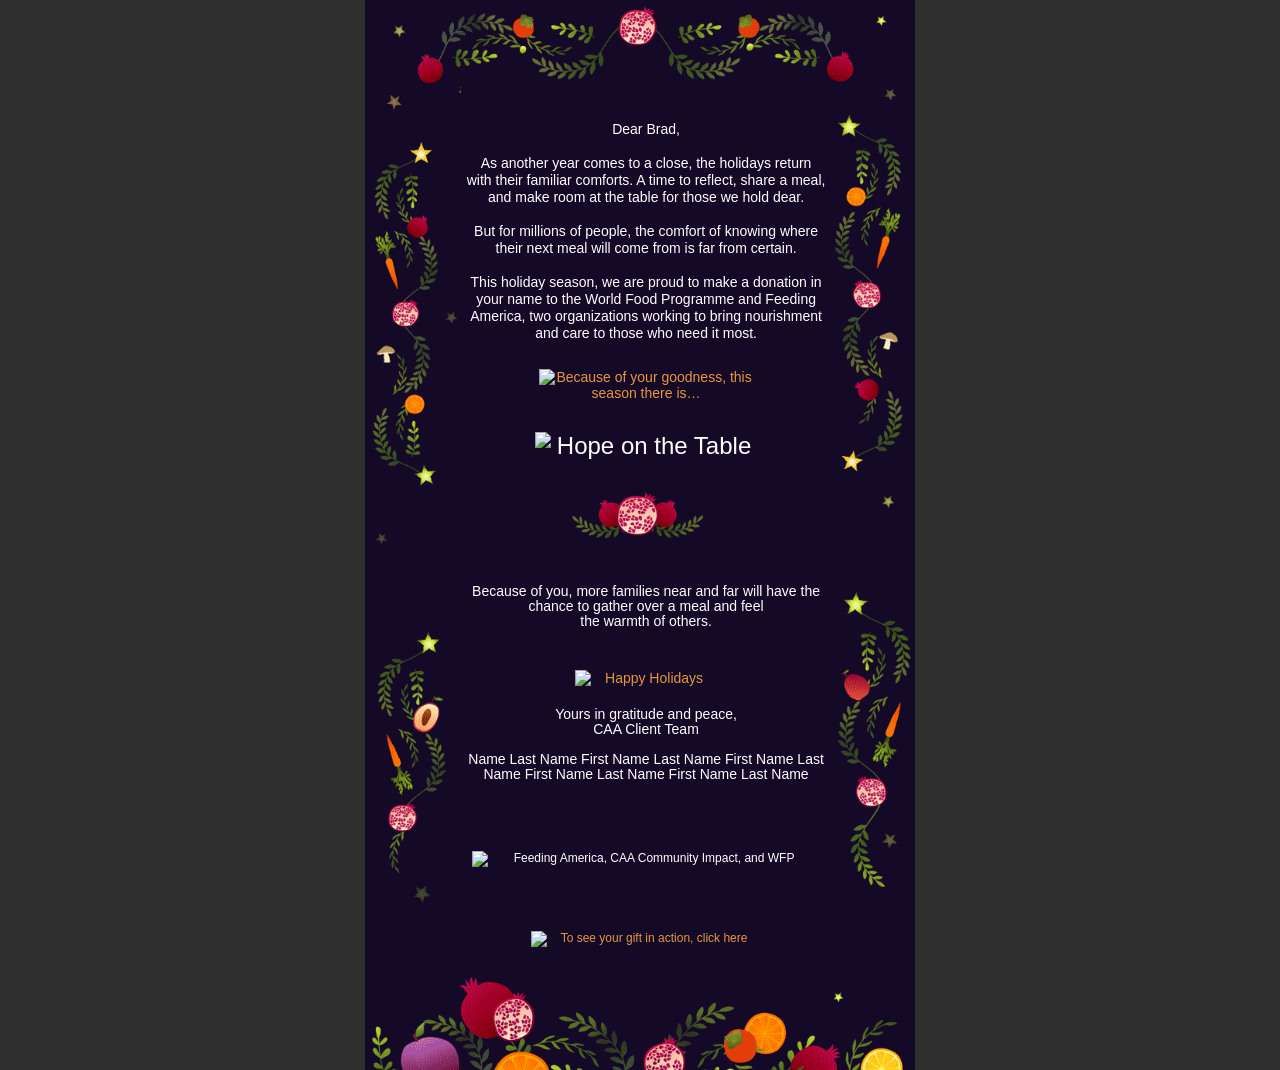
==== commit 9b33abdc: "Match the Stripo design's spacing around the headline and ornament Co-Authored-By: Claude Fable 5.2 " ====
--- a/email/index.html
+++ b/email/index.html
@@ -84,7 +84,7 @@
   .mob { display:block!important; width:100%!important; height:auto!important; max-height:none!important }
   .col-l { width:18.4%!important }
   .col-r { width:15.8%!important }
-  .c1 { padding:10px 2px 8px!important; vertical-align:bottom!important }
+  .c1 { padding:10px 2px 5px!important; vertical-align:bottom!important }
   .c2 { padding:10px 2px 5px!important }
   .copy p.t { line-height:110%!important }
   .copy p.m30 { margin-bottom:30px!important }
@@ -136,7 +136,7 @@
          <table cellpadding="0" cellspacing="0" width="100%" role="presentation" style="mso-table-lspace:0pt;mso-table-rspace:0pt;border-collapse:collapse;border-spacing:0px;width:100%">
           <tr>
            <td class="col-l" width="17.4%" valign="middle" bgcolor="#150928" background="images/card-bg.png" style="background-color:#150928;background-image:url(images/card-bg.png);padding:0;Margin:0;width:17.4%;font-size:0;line-height:0"><img class="dsk" src="images/border-d-upper-left.gif" width="96" alt="" style="display:block;width:100%;height:auto;border:0;outline:none;text-decoration:none"><!--[if !mso]><!--><img class="mob" src="images/border-m-upper-left.gif" alt="" style="display:none;max-height:0;overflow:hidden;border:0;outline:none;text-decoration:none"><!--<![endif]--></td>
-           <td class="copy c1" align="center" valign="middle" bgcolor="#150928" background="images/card-bg.png" style="background-color:#150928;background-image:url(images/card-bg.png);padding:14px 6px 20px;Margin:0">
+           <td class="copy c1" align="center" valign="middle" bgcolor="#150928" background="images/card-bg.png" style="background-color:#150928;background-image:url(images/card-bg.png);padding:14px 6px 6px;Margin:0">
             <!-- Mandrill: greeting name goes here -->
             <div class="gm-screen"><div class="gm-diff"><p class="t" style="Margin:0 0 17px;mso-line-height-rule:exactly;font-family:helvetica, 'helvetica neue', arial, verdana, sans-serif;line-height:17px;letter-spacing:0;font-weight:400;color:#ffffff;font-size:14px">Dear Brad,</p></div></div>
             <div class="gm-screen"><div class="gm-diff"><p class="t" style="Margin:0 0 17px;mso-line-height-rule:exactly;font-family:helvetica, 'helvetica neue', arial, verdana, sans-serif;line-height:17px;letter-spacing:0;font-weight:400;color:#ffffff;font-size:14px">As another year comes to a close, the holidays return with their familiar comforts. A time to reflect, share a meal, and make room at the table for <span style="white-space:nowrap">those&nbsp;we&nbsp;hold&nbsp;dear.</span></p></div></div>
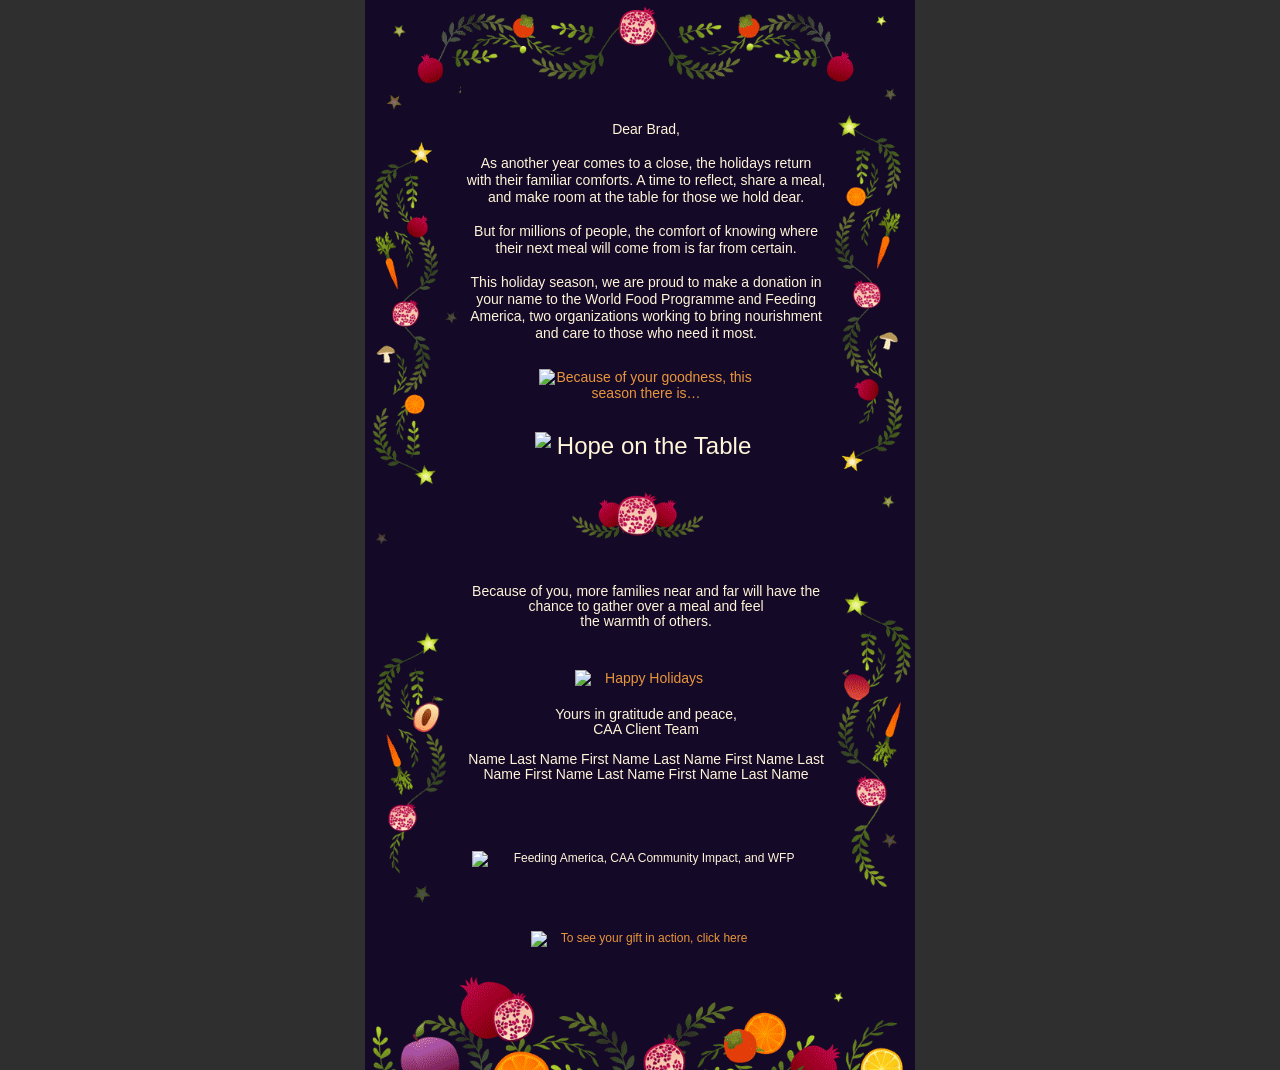
==== commit ef25137d: "Change live text colour from white to cream Match the body copy to the Hope on the Table lockup (#ff" ====
--- a/email/index.html
+++ b/email/index.html
@@ -49,7 +49,9 @@
    card's image background, which left dark text on a dark card. Each white paragraph
    sits in two wrappers whose blend modes cancel that inversion, so the text ends up
    white whether or not Gmail has inverted it. "u + .body" matches only inside Gmail,
-   so no other mail app sees these rules. Works for pure white text only. */
+   so no other mail app sees these rules. The trick is exact for pure white text;
+   with the cream #fff5d8 copy the result is still light, but its tint depends on
+   how Gmail darkens cream, so check it in the Gmail app's dark mode. */
 u + .body .gm-screen { background:#000; mix-blend-mode:screen }
 u + .body .gm-diff { background:#000; mix-blend-mode:difference }
 /* ORPHANS. The last four words of each paragraph are joined with non-breaking spaces
@@ -68,11 +70,11 @@
    The rules below cover clients that honour dark-mode CSS. */
 @media (prefers-color-scheme:dark) {
   .card, .card td { background-color:#150928!important; background-image:url(images/card-bg.png)!important }
-  .copy p { color:#ffffff!important }
+  .copy p { color:#fff5d8!important }
 }
 /* Outlook.com and the Outlook mobile apps */
 [data-ogsb] .card, [data-ogsb] .card td { background-color:#150928!important; background-image:url(images/card-bg.png)!important }
-[data-ogsc] .copy p { color:#ffffff!important }
+[data-ogsc] .copy p { color:#fff5d8!important }
 /* PHONES (440px and narrower: the widest current phone in portrait).
    1. The border swaps to the taller mobile artwork: each border slot holds a desktop
       image (.dsk) and a hidden mobile image (.mob), and the side columns take the
@@ -138,16 +140,16 @@
            <td class="col-l" width="17.4%" valign="middle" bgcolor="#150928" background="images/card-bg.png" style="background-color:#150928;background-image:url(images/card-bg.png);padding:0;Margin:0;width:17.4%;font-size:0;line-height:0"><img class="dsk" src="images/border-d-upper-left.gif" width="96" alt="" style="display:block;width:100%;height:auto;border:0;outline:none;text-decoration:none"><!--[if !mso]><!--><img class="mob" src="images/border-m-upper-left.gif" alt="" style="display:none;max-height:0;overflow:hidden;border:0;outline:none;text-decoration:none"><!--<![endif]--></td>
            <td class="copy c1" align="center" valign="middle" bgcolor="#150928" background="images/card-bg.png" style="background-color:#150928;background-image:url(images/card-bg.png);padding:14px 6px 6px;Margin:0">
             <!-- Mandrill: greeting name goes here -->
-            <div class="gm-screen"><div class="gm-diff"><p class="t" style="Margin:0 0 17px;mso-line-height-rule:exactly;font-family:helvetica, 'helvetica neue', arial, verdana, sans-serif;line-height:17px;letter-spacing:0;font-weight:400;color:#ffffff;font-size:14px">Dear Brad,</p></div></div>
-            <div class="gm-screen"><div class="gm-diff"><p class="t" style="Margin:0 0 17px;mso-line-height-rule:exactly;font-family:helvetica, 'helvetica neue', arial, verdana, sans-serif;line-height:17px;letter-spacing:0;font-weight:400;color:#ffffff;font-size:14px">As another year comes to a close, the holidays return with their familiar comforts. A time to reflect, share a meal, and make room at the table for <span style="white-space:nowrap">those&nbsp;we&nbsp;hold&nbsp;dear.</span></p></div></div>
-            <div class="gm-screen"><div class="gm-diff"><p class="t" style="Margin:0 0 17px;mso-line-height-rule:exactly;font-family:helvetica, 'helvetica neue', arial, verdana, sans-serif;line-height:17px;letter-spacing:0;font-weight:400;color:#ffffff;font-size:14px">But for millions of people, the comfort of knowing where their next meal will come from <span style="white-space:nowrap">is&nbsp;far&nbsp;from&nbsp;certain.</span></p></div></div>
-            <div class="gm-screen"><div class="gm-diff"><p class="t m30" style="Margin:0 0 27px;mso-line-height-rule:exactly;font-family:helvetica, 'helvetica neue', arial, verdana, sans-serif;line-height:17px;letter-spacing:0;font-weight:400;color:#ffffff;font-size:14px">This holiday season, we are proud to make a donation in your name to the World Food Programme and Feeding America, two organizations working to bring nourishment and care to those <span style="white-space:nowrap">who&nbsp;need&nbsp;it&nbsp;most.</span></p></div></div>
+            <div class="gm-screen"><div class="gm-diff"><p class="t" style="Margin:0 0 17px;mso-line-height-rule:exactly;font-family:helvetica, 'helvetica neue', arial, verdana, sans-serif;line-height:17px;letter-spacing:0;font-weight:400;color:#fff5d8;font-size:14px">Dear Brad,</p></div></div>
+            <div class="gm-screen"><div class="gm-diff"><p class="t" style="Margin:0 0 17px;mso-line-height-rule:exactly;font-family:helvetica, 'helvetica neue', arial, verdana, sans-serif;line-height:17px;letter-spacing:0;font-weight:400;color:#fff5d8;font-size:14px">As another year comes to a close, the holidays return with their familiar comforts. A time to reflect, share a meal, and make room at the table for <span style="white-space:nowrap">those&nbsp;we&nbsp;hold&nbsp;dear.</span></p></div></div>
+            <div class="gm-screen"><div class="gm-diff"><p class="t" style="Margin:0 0 17px;mso-line-height-rule:exactly;font-family:helvetica, 'helvetica neue', arial, verdana, sans-serif;line-height:17px;letter-spacing:0;font-weight:400;color:#fff5d8;font-size:14px">But for millions of people, the comfort of knowing where their next meal will come from <span style="white-space:nowrap">is&nbsp;far&nbsp;from&nbsp;certain.</span></p></div></div>
+            <div class="gm-screen"><div class="gm-diff"><p class="t m30" style="Margin:0 0 27px;mso-line-height-rule:exactly;font-family:helvetica, 'helvetica neue', arial, verdana, sans-serif;line-height:17px;letter-spacing:0;font-weight:400;color:#fff5d8;font-size:14px">This holiday season, we are proud to make a donation in your name to the World Food Programme and Feeding America, two organizations working to bring nourishment and care to those <span style="white-space:nowrap">who&nbsp;need&nbsp;it&nbsp;most.</span></p></div></div>
             <table cellpadding="0" cellspacing="0" align="center" role="presentation" style="mso-table-lspace:0pt;mso-table-rspace:0pt;border-collapse:collapse;border-spacing:0px">
              <tr>
               <td class="s20" align="center" style="padding:0 0 31px;Margin:0;font-size:0"><img class="i208" src="https://fcetioh.stripocdn.email/content/guids/CABINET_00a0d6fecd8da9bb60e76471b2620e7f6abd9579eed82ce5074ff3a0ddf4182b/images/because_of_your_goodness_this_season_there_isorange.png" alt="Because of your goodness, this season there is…" width="214" style="display:block;width:214px;max-width:100%;height:auto;font-size:14px;color:#e8963c;border:0;outline:none;text-decoration:none"></td>
              </tr>
              <tr>
-              <td align="center" style="padding:0;Margin:0;font-size:0"><img class="i191" src="https://fcetioh.stripocdn.email/content/guids/CABINET_0accc73189b1af1fe52f40ec5e8c17fe4d7eea9a4fdfcc6ef435d49ac88b72da/images/hope_on_the_table.png" alt="Hope on the Table" width="222" style="display:block;width:222px;max-width:100%;height:auto;font-size:24px;color:#ffffff;border:0;outline:none;text-decoration:none"></td>
+              <td align="center" style="padding:0;Margin:0;font-size:0"><img class="i191" src="https://fcetioh.stripocdn.email/content/guids/CABINET_0accc73189b1af1fe52f40ec5e8c17fe4d7eea9a4fdfcc6ef435d49ac88b72da/images/hope_on_the_table.png" alt="Hope on the Table" width="222" style="display:block;width:222px;max-width:100%;height:auto;font-size:24px;color:#fff5d8;border:0;outline:none;text-decoration:none"></td>
              </tr>
             </table>
            </td>
@@ -171,20 +173,20 @@
           <tr>
            <td class="col-l" width="17.4%" valign="bottom" bgcolor="#150928" background="images/card-bg.png" style="background-color:#150928;background-image:url(images/card-bg.png);padding:0;Margin:0;width:17.4%;font-size:0;line-height:0"><img class="dsk" src="images/border-d-lower-left.gif" width="96" alt="" style="display:block;width:100%;height:auto;border:0;outline:none;text-decoration:none"><!--[if !mso]><!--><img class="mob" src="images/border-m-lower-left.gif" alt="" style="display:none;max-height:0;overflow:hidden;border:0;outline:none;text-decoration:none"><!--<![endif]--></td>
            <td class="copy c2" align="center" valign="bottom" bgcolor="#150928" background="images/card-bg.png" style="background-color:#150928;background-image:url(images/card-bg.png);padding:16px 6px 5px;Margin:0">
-            <div class="gm-screen"><div class="gm-diff"><p class="t m19" style="Margin:0 0 41px;mso-line-height-rule:exactly;font-family:arial, 'helvetica neue', helvetica, sans-serif;line-height:15px;letter-spacing:0;font-weight:normal;color:#ffffff;font-size:14px">Because of you, more families near and far will have the chance to gather over a meal and feel <span style="white-space:nowrap">the&nbsp;warmth&nbsp;of&nbsp;others.</span></p></div></div>
+            <div class="gm-screen"><div class="gm-diff"><p class="t m19" style="Margin:0 0 41px;mso-line-height-rule:exactly;font-family:arial, 'helvetica neue', helvetica, sans-serif;line-height:15px;letter-spacing:0;font-weight:normal;color:#fff5d8;font-size:14px">Because of you, more families near and far will have the chance to gather over a meal and feel <span style="white-space:nowrap">the&nbsp;warmth&nbsp;of&nbsp;others.</span></p></div></div>
             <table cellpadding="0" cellspacing="0" align="center" role="presentation" style="mso-table-lspace:0pt;mso-table-rspace:0pt;border-collapse:collapse;border-spacing:0px">
              <tr>
               <td class="s17" align="center" style="padding:0 0 21px;Margin:0;font-size:0"><img class="i158" src="https://fcetioh.stripocdn.email/content/guids/CABINET_00a0d6fecd8da9bb60e76471b2620e7f6abd9579eed82ce5074ff3a0ddf4182b/images/happy_holidaysorange.png" alt="Happy Holidays" width="142" style="display:block;width:142px;max-width:100%;height:auto;font-size:14px;color:#e8963c;border:0;outline:none;text-decoration:none"></td>
              </tr>
             </table>
-            <div class="gm-screen"><div class="gm-diff"><p class="t" style="Margin:0 0 15px;mso-line-height-rule:exactly;font-family:arial, 'helvetica neue', helvetica, sans-serif;line-height:15px;letter-spacing:0;font-weight:normal;color:#ffffff;font-size:14px">Yours in gratitude and peace,<br>CAA Client Team</p></div></div>
+            <div class="gm-screen"><div class="gm-diff"><p class="t" style="Margin:0 0 15px;mso-line-height-rule:exactly;font-family:arial, 'helvetica neue', helvetica, sans-serif;line-height:15px;letter-spacing:0;font-weight:normal;color:#fff5d8;font-size:14px">Yours in gratitude and peace,<br>CAA Client Team</p></div></div>
             <!-- Mandrill: signature names go here; the section grows to fit.
                  To keep the no-orphan rule with merged names, join the last four words
                  with &nbsp; in the merge value (or each first and last name pair). -->
-            <div class="gm-screen"><div class="gm-diff"><p class="t m63" style="Margin:0 0 69px;mso-line-height-rule:exactly;font-family:arial, 'helvetica neue', helvetica, sans-serif;line-height:15px;letter-spacing:0;font-weight:normal;color:#ffffff;font-size:14px">Name Last Name First Name Last Name First Name Last Name First Name Last Name <span style="white-space:nowrap">First&nbsp;Name&nbsp;Last&nbsp;Name</span></p></div></div>
+            <div class="gm-screen"><div class="gm-diff"><p class="t m63" style="Margin:0 0 69px;mso-line-height-rule:exactly;font-family:arial, 'helvetica neue', helvetica, sans-serif;line-height:15px;letter-spacing:0;font-weight:normal;color:#fff5d8;font-size:14px">Name Last Name First Name Last Name First Name Last Name First Name Last Name <span style="white-space:nowrap">First&nbsp;Name&nbsp;Last&nbsp;Name</span></p></div></div>
             <table cellpadding="0" cellspacing="0" align="center" role="presentation" style="mso-table-lspace:0pt;mso-table-rspace:0pt;border-collapse:collapse;border-spacing:0px">
              <tr>
-              <td class="s21" align="center" style="padding:0 0 64px;Margin:0;font-size:0"><img class="i328" src="https://fcetioh.stripocdn.email/content/guids/CABINET_0accc73189b1af1fe52f40ec5e8c17fe4d7eea9a4fdfcc6ef435d49ac88b72da/images/group_48098418.png" alt="Feeding America, CAA Community Impact, and WFP" width="348" style="display:block;width:348px;max-width:100%;height:auto;font-size:12px;color:#ffffff;border:0;outline:none;text-decoration:none"></td>
+              <td class="s21" align="center" style="padding:0 0 64px;Margin:0;font-size:0"><img class="i328" src="https://fcetioh.stripocdn.email/content/guids/CABINET_0accc73189b1af1fe52f40ec5e8c17fe4d7eea9a4fdfcc6ef435d49ac88b72da/images/group_48098418.png" alt="Feeding America, CAA Community Impact, and WFP" width="348" style="display:block;width:348px;max-width:100%;height:auto;font-size:12px;color:#fff5d8;border:0;outline:none;text-decoration:none"></td>
              </tr>
              <tr>
               <td align="center" style="padding:0;Margin:0;font-size:0"><img class="i208" src="https://fcetioh.stripocdn.email/content/guids/CABINET_00a0d6fecd8da9bb60e76471b2620e7f6abd9579eed82ce5074ff3a0ddf4182b/images/to_see_your_gift_in_action_click_here_orange.png" alt="To see your gift in action, click here" width="231" style="display:block;width:231px;max-width:100%;height:auto;font-size:12px;color:#e8963c;border:0;outline:none;text-decoration:none"></td>
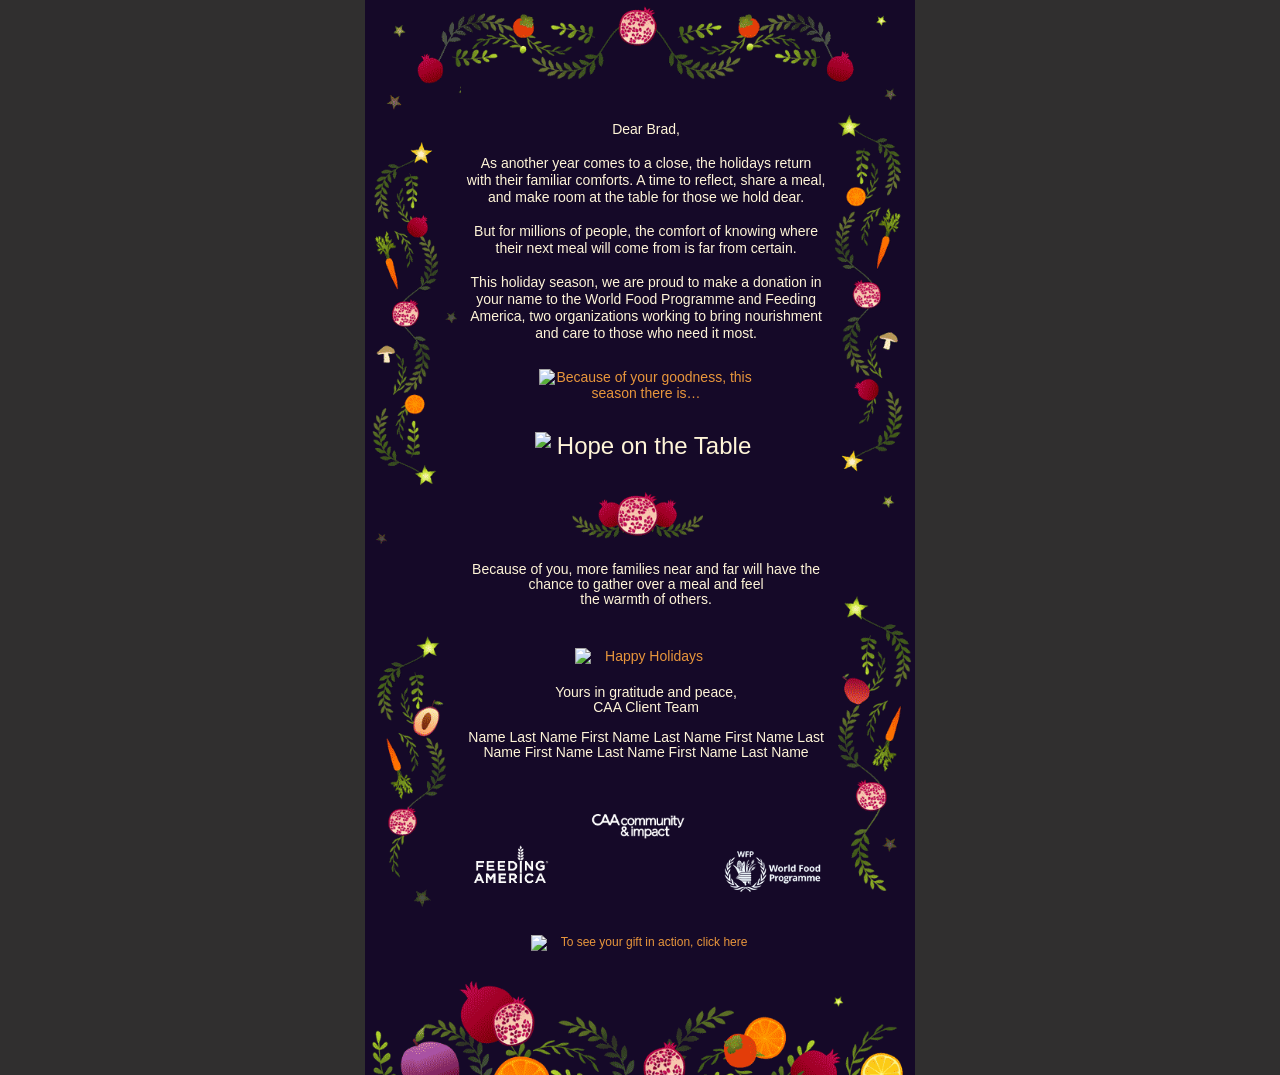
==== commit a4c93972: "Use the triangle logo lockup with its new spacing Replace the horizontal partner-logo image with the" ====
--- a/email/index.html
+++ b/email/index.html
@@ -91,7 +91,7 @@
   .copy p.t { line-height:110%!important }
   .copy p.m30 { margin-bottom:30px!important }
   .copy p.m19 { margin-bottom:19px!important }
-  .copy p.m63 { margin-bottom:63px!important }
+  .copy p.m48 { margin-bottom:48px!important }
   .s20 { padding-bottom:20px!important }
   .s17 { padding-bottom:17px!important }
   .s21 { padding-bottom:21px!important }
@@ -183,10 +183,10 @@
             <!-- Mandrill: signature names go here; the section grows to fit.
                  To keep the no-orphan rule with merged names, join the last four words
                  with &nbsp; in the merge value (or each first and last name pair). -->
-            <div class="gm-screen"><div class="gm-diff"><p class="t m63" style="Margin:0 0 69px;mso-line-height-rule:exactly;font-family:arial, 'helvetica neue', helvetica, sans-serif;line-height:15px;letter-spacing:0;font-weight:normal;color:#fff5d8;font-size:14px">Name Last Name First Name Last Name First Name Last Name First Name Last Name <span style="white-space:nowrap">First&nbsp;Name&nbsp;Last&nbsp;Name</span></p></div></div>
+            <div class="gm-screen"><div class="gm-diff"><p class="t m48" style="Margin:0 0 54px;mso-line-height-rule:exactly;font-family:arial, 'helvetica neue', helvetica, sans-serif;line-height:15px;letter-spacing:0;font-weight:normal;color:#fff5d8;font-size:14px">Name Last Name First Name Last Name First Name Last Name First Name Last Name <span style="white-space:nowrap">First&nbsp;Name&nbsp;Last&nbsp;Name</span></p></div></div>
             <table cellpadding="0" cellspacing="0" align="center" role="presentation" style="mso-table-lspace:0pt;mso-table-rspace:0pt;border-collapse:collapse;border-spacing:0px">
              <tr>
-              <td class="s21" align="center" style="padding:0 0 64px;Margin:0;font-size:0"><img class="i328" src="https://fcetioh.stripocdn.email/content/guids/CABINET_0accc73189b1af1fe52f40ec5e8c17fe4d7eea9a4fdfcc6ef435d49ac88b72da/images/group_48098418.png" alt="Feeding America, CAA Community Impact, and WFP" width="348" style="display:block;width:348px;max-width:100%;height:auto;font-size:12px;color:#fff5d8;border:0;outline:none;text-decoration:none"></td>
+              <td class="s21" align="center" style="padding:0 0 42px;Margin:0;font-size:0"><img class="i328" src="images/logos.png" alt="CAA Community &amp; Impact, Feeding America, and the World Food Programme" width="358" style="display:block;width:358px;max-width:100%;height:auto;font-size:12px;color:#fff5d8;border:0;outline:none;text-decoration:none"></td>
              </tr>
              <tr>
               <td align="center" style="padding:0;Margin:0;font-size:0"><img class="i208" src="https://fcetioh.stripocdn.email/content/guids/CABINET_00a0d6fecd8da9bb60e76471b2620e7f6abd9579eed82ce5074ff3a0ddf4182b/images/to_see_your_gift_in_action_click_here_orange.png" alt="To see your gift in action, click here" width="231" style="display:block;width:231px;max-width:100%;height:auto;font-size:12px;color:#e8963c;border:0;outline:none;text-decoration:none"></td>
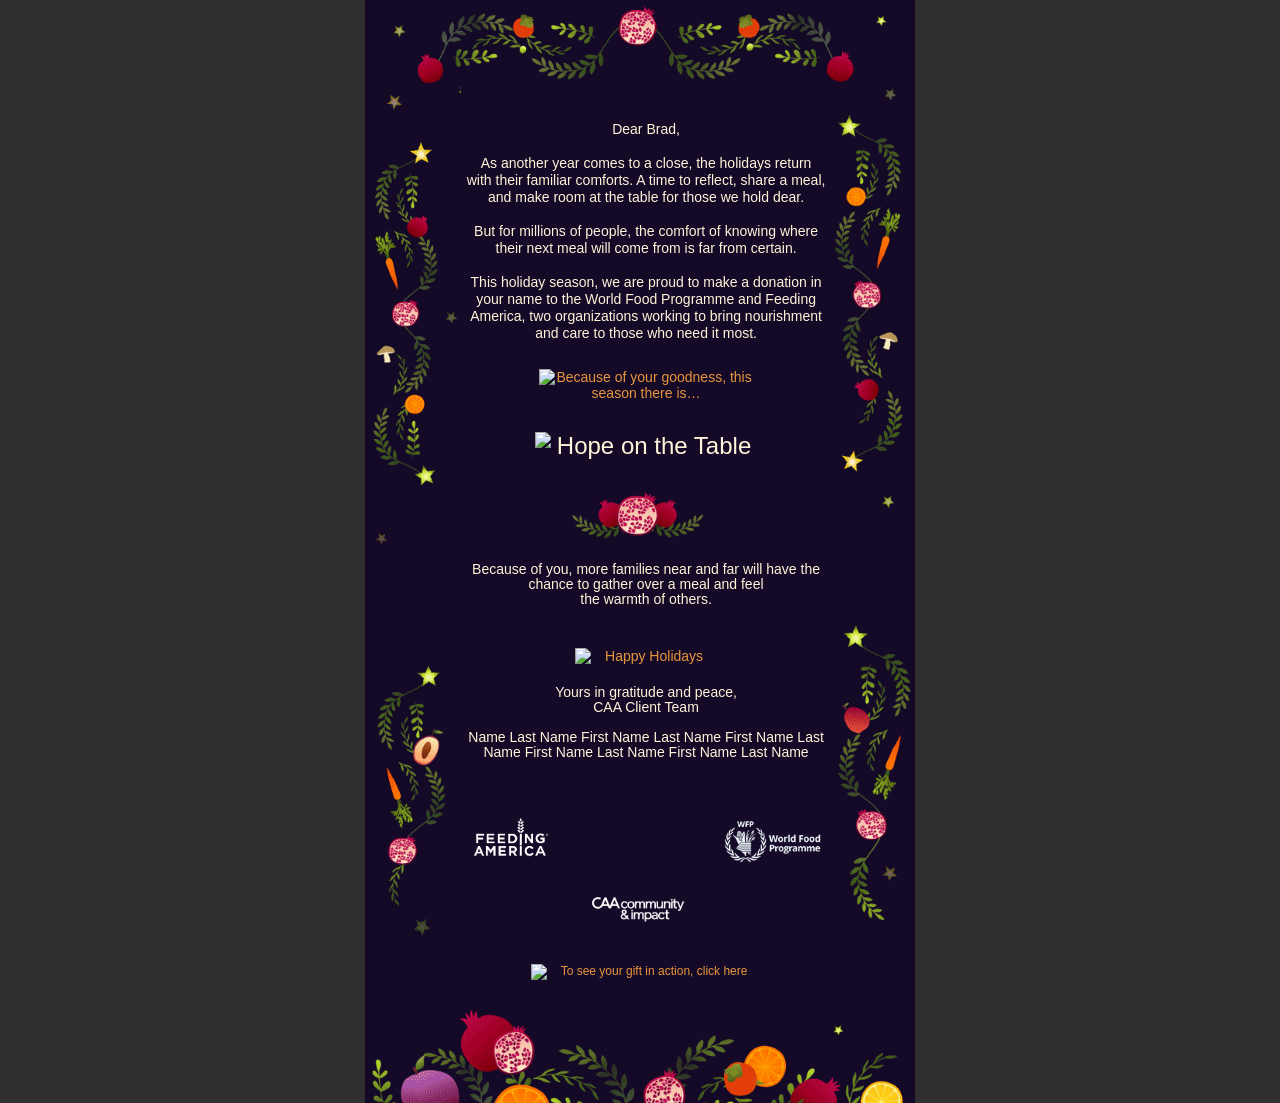
==== commit 7dae2e8c: "Replace the partner logo lockup with the inverted triangle version Feeding America and the World Foo" ====
--- a/email/index.html
+++ b/email/index.html
@@ -186,7 +186,7 @@
             <div class="gm-screen"><div class="gm-diff"><p class="t m48" style="Margin:0 0 54px;mso-line-height-rule:exactly;font-family:arial, 'helvetica neue', helvetica, sans-serif;line-height:15px;letter-spacing:0;font-weight:normal;color:#fff5d8;font-size:14px">Name Last Name First Name Last Name First Name Last Name First Name Last Name <span style="white-space:nowrap">First&nbsp;Name&nbsp;Last&nbsp;Name</span></p></div></div>
             <table cellpadding="0" cellspacing="0" align="center" role="presentation" style="mso-table-lspace:0pt;mso-table-rspace:0pt;border-collapse:collapse;border-spacing:0px">
              <tr>
-              <td class="s21" align="center" style="padding:0 0 42px;Margin:0;font-size:0"><img class="i328" src="images/logos.png" alt="CAA Community &amp; Impact, Feeding America, and the World Food Programme" width="358" style="display:block;width:358px;max-width:100%;height:auto;font-size:12px;color:#fff5d8;border:0;outline:none;text-decoration:none"></td>
+              <td class="s21" align="center" style="padding:0 0 42px;Margin:0;font-size:0"><img class="i328" src="images/logos.png" alt="Feeding America, the World Food Programme, and CAA Community &amp; Impact" width="358" style="display:block;width:358px;max-width:100%;height:auto;font-size:12px;color:#fff5d8;border:0;outline:none;text-decoration:none"></td>
              </tr>
              <tr>
               <td align="center" style="padding:0;Margin:0;font-size:0"><img class="i208" src="https://fcetioh.stripocdn.email/content/guids/CABINET_00a0d6fecd8da9bb60e76471b2620e7f6abd9579eed82ce5074ff3a0ddf4182b/images/to_see_your_gift_in_action_click_here_orange.png" alt="To see your gift in action, click here" width="231" style="display:block;width:231px;max-width:100%;height:auto;font-size:12px;color:#e8963c;border:0;outline:none;text-decoration:none"></td>
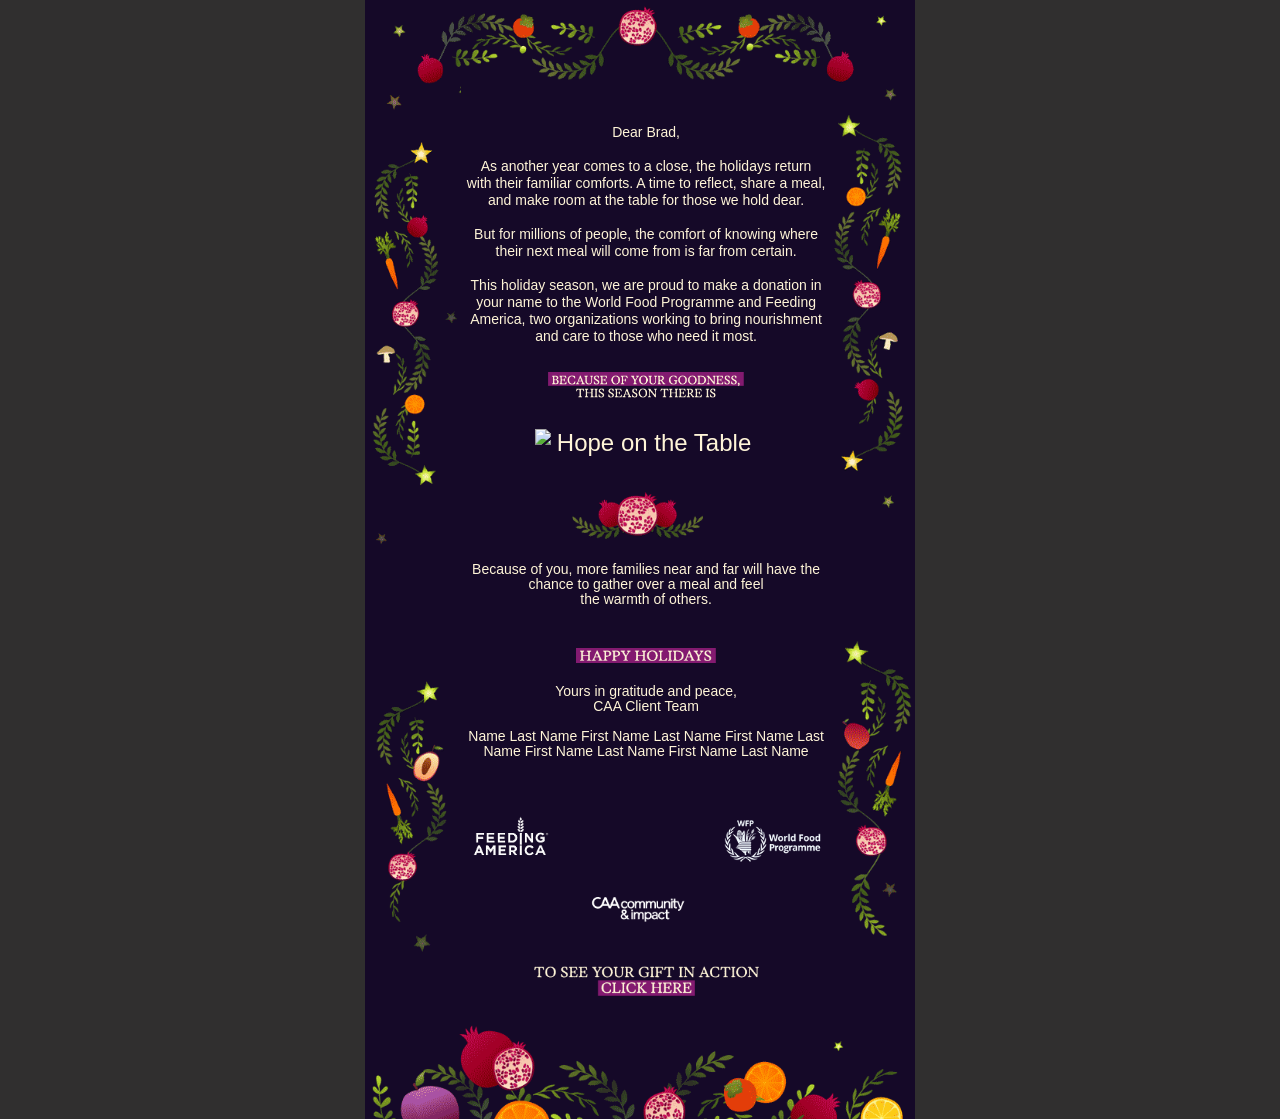
==== commit 23d6d405: "Replace the three text lockups and link the call to action Swap in the cream-and-magenta lockups for" ====
--- a/email/index.html
+++ b/email/index.html
@@ -97,7 +97,7 @@
   .s21 { padding-bottom:21px!important }
   .i208 { width:208px!important }
   .i191 { width:191px!important }
-  .i158 { width:158px!important }
+  .i131 { width:131px!important }
   .i328 { width:100%!important; max-width:328px!important }
 }
 /* On the very narrowest phones 14px text cannot fit four words on every line of the
@@ -146,7 +146,7 @@
             <div class="gm-screen"><div class="gm-diff"><p class="t m30" style="Margin:0 0 27px;mso-line-height-rule:exactly;font-family:helvetica, 'helvetica neue', arial, verdana, sans-serif;line-height:17px;letter-spacing:0;font-weight:400;color:#fff5d8;font-size:14px">This holiday season, we are proud to make a donation in your name to the World Food Programme and Feeding America, two organizations working to bring nourishment and care to those <span style="white-space:nowrap">who&nbsp;need&nbsp;it&nbsp;most.</span></p></div></div>
             <table cellpadding="0" cellspacing="0" align="center" role="presentation" style="mso-table-lspace:0pt;mso-table-rspace:0pt;border-collapse:collapse;border-spacing:0px">
              <tr>
-              <td class="s20" align="center" style="padding:0 0 31px;Margin:0;font-size:0"><img class="i208" src="https://fcetioh.stripocdn.email/content/guids/CABINET_00a0d6fecd8da9bb60e76471b2620e7f6abd9579eed82ce5074ff3a0ddf4182b/images/because_of_your_goodness_this_season_there_isorange.png" alt="Because of your goodness, this season there is…" width="214" style="display:block;width:214px;max-width:100%;height:auto;font-size:14px;color:#e8963c;border:0;outline:none;text-decoration:none"></td>
+              <td class="s20" align="center" style="padding:0 0 31px;Margin:0;font-size:0"><img class="i208" src="images/lockup-because.png" alt="Because of your goodness, this season there is…" width="214" style="display:block;width:214px;max-width:100%;height:auto;font-size:14px;color:#fff5d8;border:0;outline:none;text-decoration:none"></td>
              </tr>
              <tr>
               <td align="center" style="padding:0;Margin:0;font-size:0"><img class="i191" src="https://fcetioh.stripocdn.email/content/guids/CABINET_0accc73189b1af1fe52f40ec5e8c17fe4d7eea9a4fdfcc6ef435d49ac88b72da/images/hope_on_the_table.png" alt="Hope on the Table" width="222" style="display:block;width:222px;max-width:100%;height:auto;font-size:24px;color:#fff5d8;border:0;outline:none;text-decoration:none"></td>
@@ -176,7 +176,7 @@
             <div class="gm-screen"><div class="gm-diff"><p class="t m19" style="Margin:0 0 41px;mso-line-height-rule:exactly;font-family:arial, 'helvetica neue', helvetica, sans-serif;line-height:15px;letter-spacing:0;font-weight:normal;color:#fff5d8;font-size:14px">Because of you, more families near and far will have the chance to gather over a meal and feel <span style="white-space:nowrap">the&nbsp;warmth&nbsp;of&nbsp;others.</span></p></div></div>
             <table cellpadding="0" cellspacing="0" align="center" role="presentation" style="mso-table-lspace:0pt;mso-table-rspace:0pt;border-collapse:collapse;border-spacing:0px">
              <tr>
-              <td class="s17" align="center" style="padding:0 0 21px;Margin:0;font-size:0"><img class="i158" src="https://fcetioh.stripocdn.email/content/guids/CABINET_00a0d6fecd8da9bb60e76471b2620e7f6abd9579eed82ce5074ff3a0ddf4182b/images/happy_holidaysorange.png" alt="Happy Holidays" width="142" style="display:block;width:142px;max-width:100%;height:auto;font-size:14px;color:#e8963c;border:0;outline:none;text-decoration:none"></td>
+              <td class="s17" align="center" style="padding:0 0 21px;Margin:0;font-size:0"><img class="i131" src="images/lockup-happy.png" alt="Happy Holidays" width="140" style="display:block;width:140px;max-width:100%;height:auto;font-size:14px;color:#fff5d8;border:0;outline:none;text-decoration:none"></td>
              </tr>
             </table>
             <div class="gm-screen"><div class="gm-diff"><p class="t" style="Margin:0 0 15px;mso-line-height-rule:exactly;font-family:arial, 'helvetica neue', helvetica, sans-serif;line-height:15px;letter-spacing:0;font-weight:normal;color:#fff5d8;font-size:14px">Yours in gratitude and peace,<br>CAA Client Team</p></div></div>
@@ -189,7 +189,7 @@
               <td class="s21" align="center" style="padding:0 0 42px;Margin:0;font-size:0"><img class="i328" src="images/logos.png" alt="Feeding America, the World Food Programme, and CAA Community &amp; Impact" width="358" style="display:block;width:358px;max-width:100%;height:auto;font-size:12px;color:#fff5d8;border:0;outline:none;text-decoration:none"></td>
              </tr>
              <tr>
-              <td align="center" style="padding:0;Margin:0;font-size:0"><img class="i208" src="https://fcetioh.stripocdn.email/content/guids/CABINET_00a0d6fecd8da9bb60e76471b2620e7f6abd9579eed82ce5074ff3a0ddf4182b/images/to_see_your_gift_in_action_click_here_orange.png" alt="To see your gift in action, click here" width="231" style="display:block;width:231px;max-width:100%;height:auto;font-size:12px;color:#e8963c;border:0;outline:none;text-decoration:none"></td>
+              <td align="center" style="padding:0;Margin:0;font-size:0"><a href="https://holiday.caa.com/" target="_blank" style="text-decoration:none;color:#fff5d8;display:inline-block"><img class="i208" src="images/lockup-cta.png" alt="To see your gift in action, click here" width="231" style="display:block;width:231px;max-width:100%;height:auto;font-size:12px;color:#fff5d8;border:0;outline:none;text-decoration:none"></a></td>
              </tr>
             </table>
            </td>
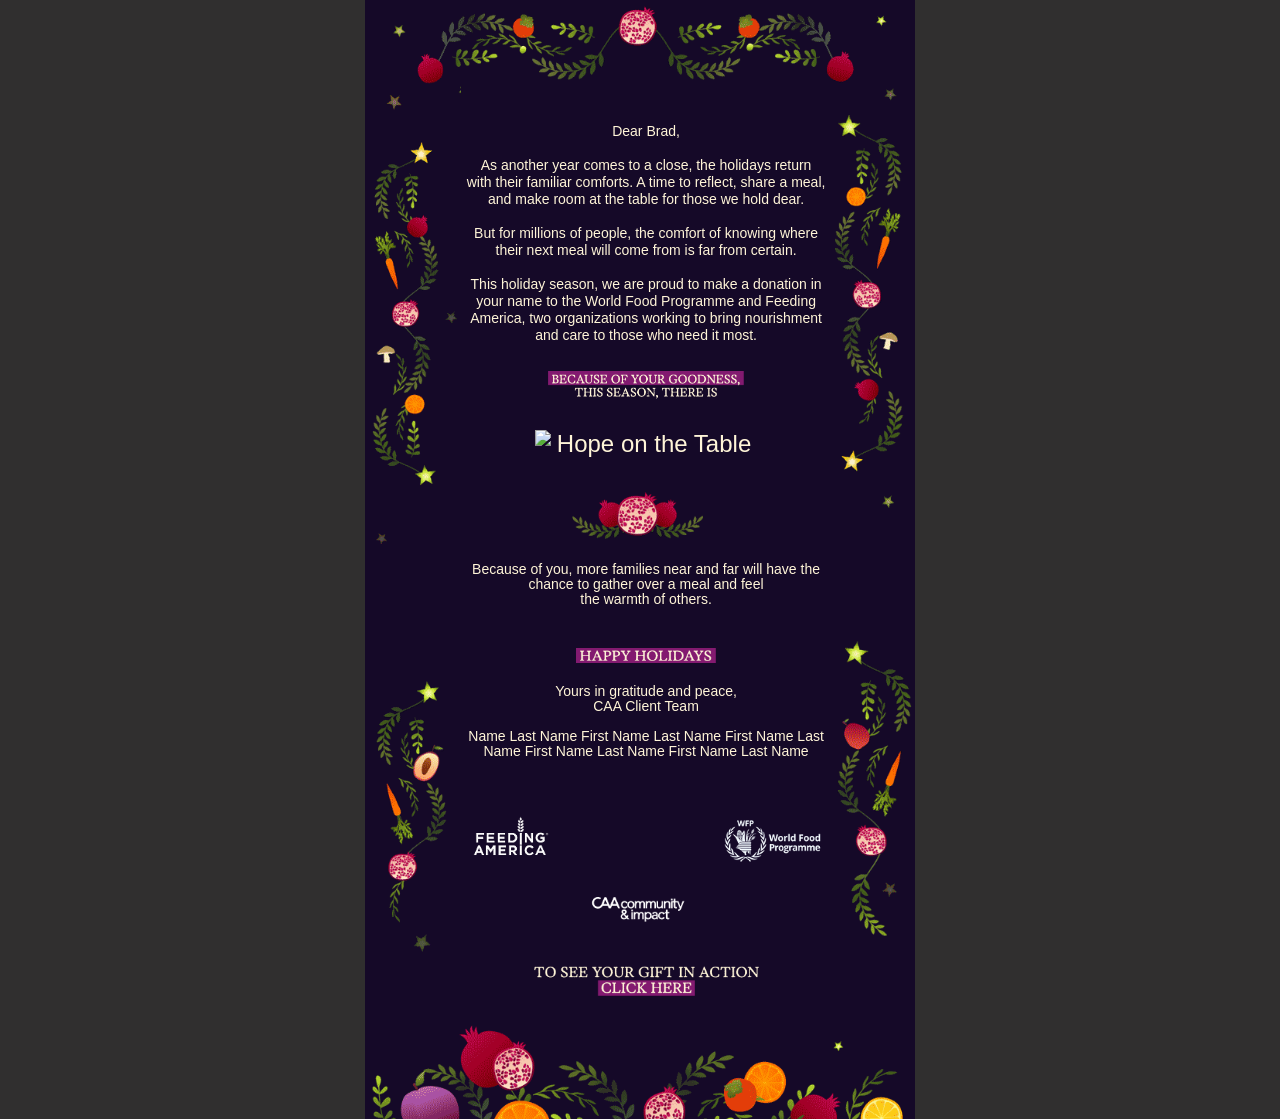
==== commit 1413c673: "Update the Because-of-your-goodness lockup with the added comma Co-Authored-By: Claude Opus 5.5 <nor" ====
--- a/email/index.html
+++ b/email/index.html
@@ -146,7 +146,7 @@
             <div class="gm-screen"><div class="gm-diff"><p class="t m30" style="Margin:0 0 27px;mso-line-height-rule:exactly;font-family:helvetica, 'helvetica neue', arial, verdana, sans-serif;line-height:17px;letter-spacing:0;font-weight:400;color:#fff5d8;font-size:14px">This holiday season, we are proud to make a donation in your name to the World Food Programme and Feeding America, two organizations working to bring nourishment and care to those <span style="white-space:nowrap">who&nbsp;need&nbsp;it&nbsp;most.</span></p></div></div>
             <table cellpadding="0" cellspacing="0" align="center" role="presentation" style="mso-table-lspace:0pt;mso-table-rspace:0pt;border-collapse:collapse;border-spacing:0px">
              <tr>
-              <td class="s20" align="center" style="padding:0 0 31px;Margin:0;font-size:0"><img class="i208" src="images/lockup-because.png" alt="Because of your goodness, this season there is…" width="214" style="display:block;width:214px;max-width:100%;height:auto;font-size:14px;color:#fff5d8;border:0;outline:none;text-decoration:none"></td>
+              <td class="s20" align="center" style="padding:0 0 31px;Margin:0;font-size:0"><img class="i208" src="images/lockup-because.png" alt="Because of your goodness, this season, there is…" width="214" style="display:block;width:214px;max-width:100%;height:auto;font-size:14px;color:#fff5d8;border:0;outline:none;text-decoration:none"></td>
              </tr>
              <tr>
               <td align="center" style="padding:0;Margin:0;font-size:0"><img class="i191" src="https://fcetioh.stripocdn.email/content/guids/CABINET_0accc73189b1af1fe52f40ec5e8c17fe4d7eea9a4fdfcc6ef435d49ac88b72da/images/hope_on_the_table.png" alt="Hope on the Table" width="222" style="display:block;width:222px;max-width:100%;height:auto;font-size:24px;color:#fff5d8;border:0;outline:none;text-decoration:none"></td>
